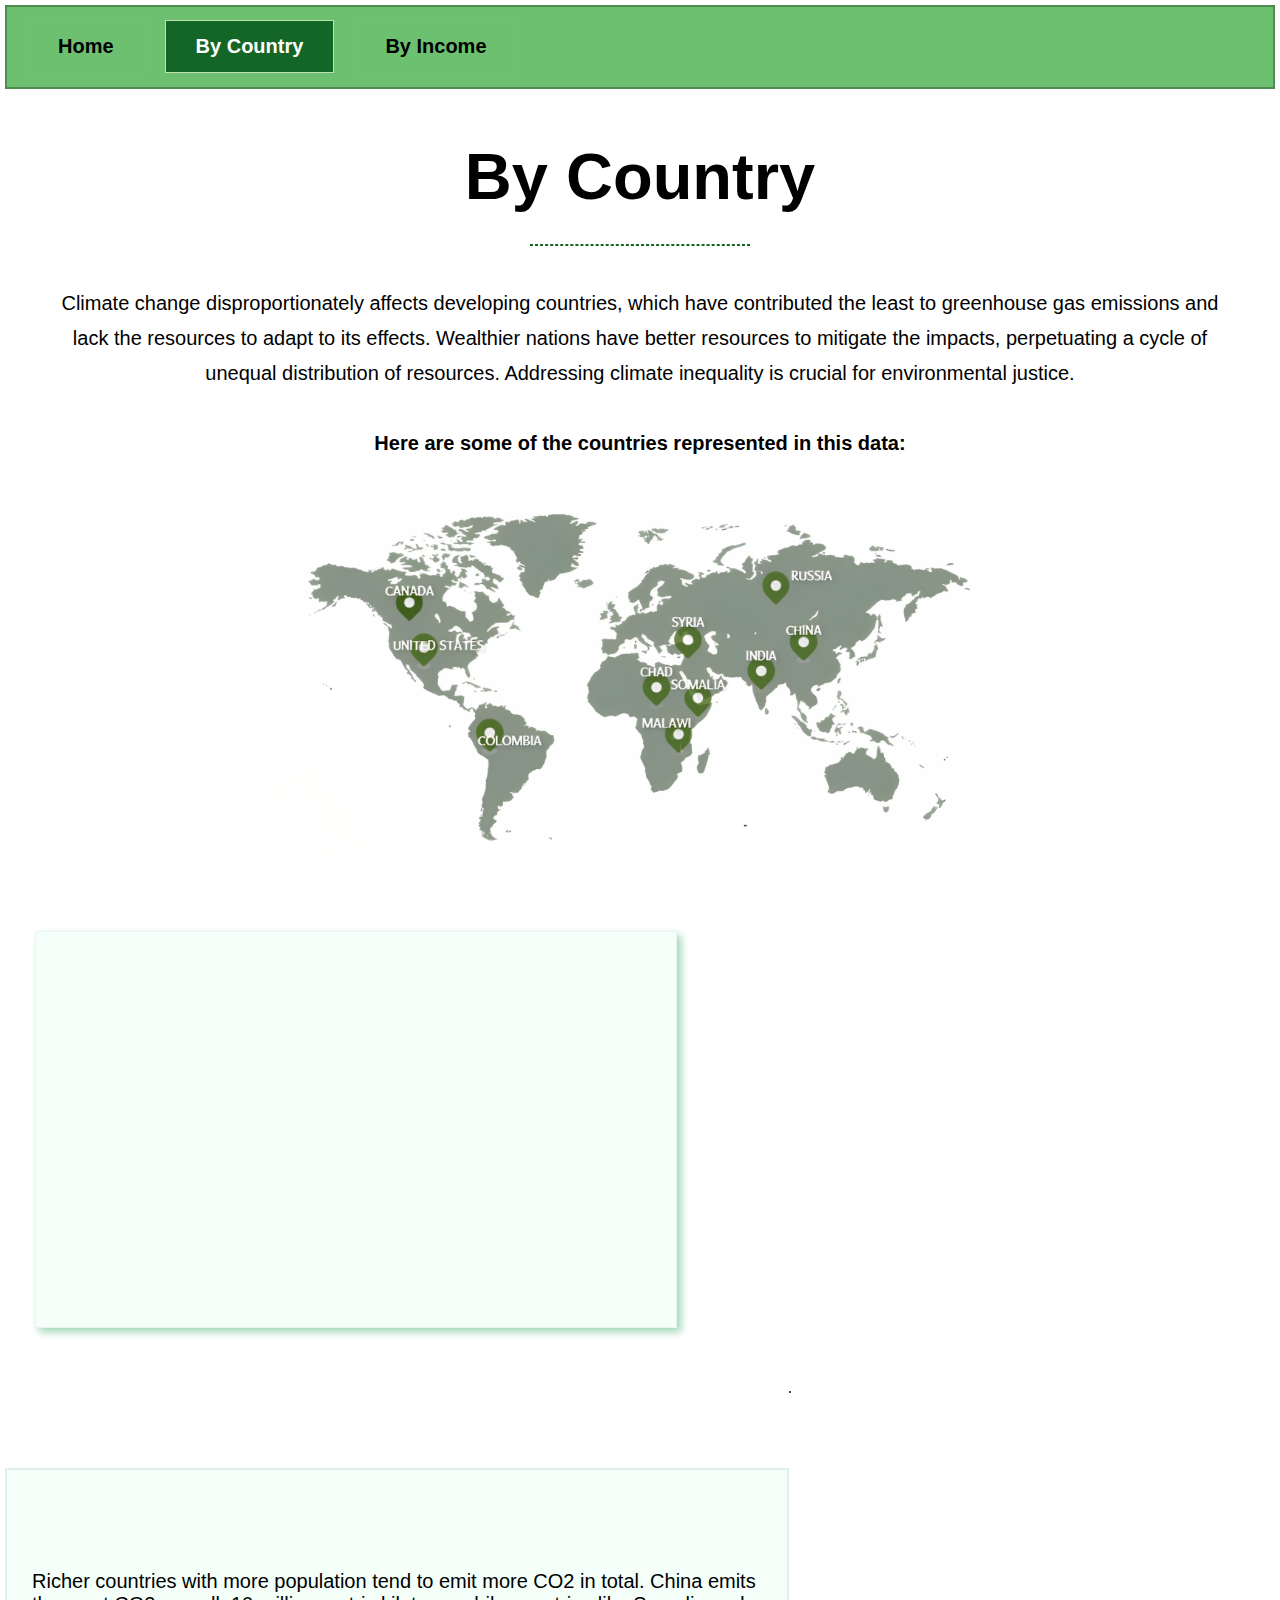
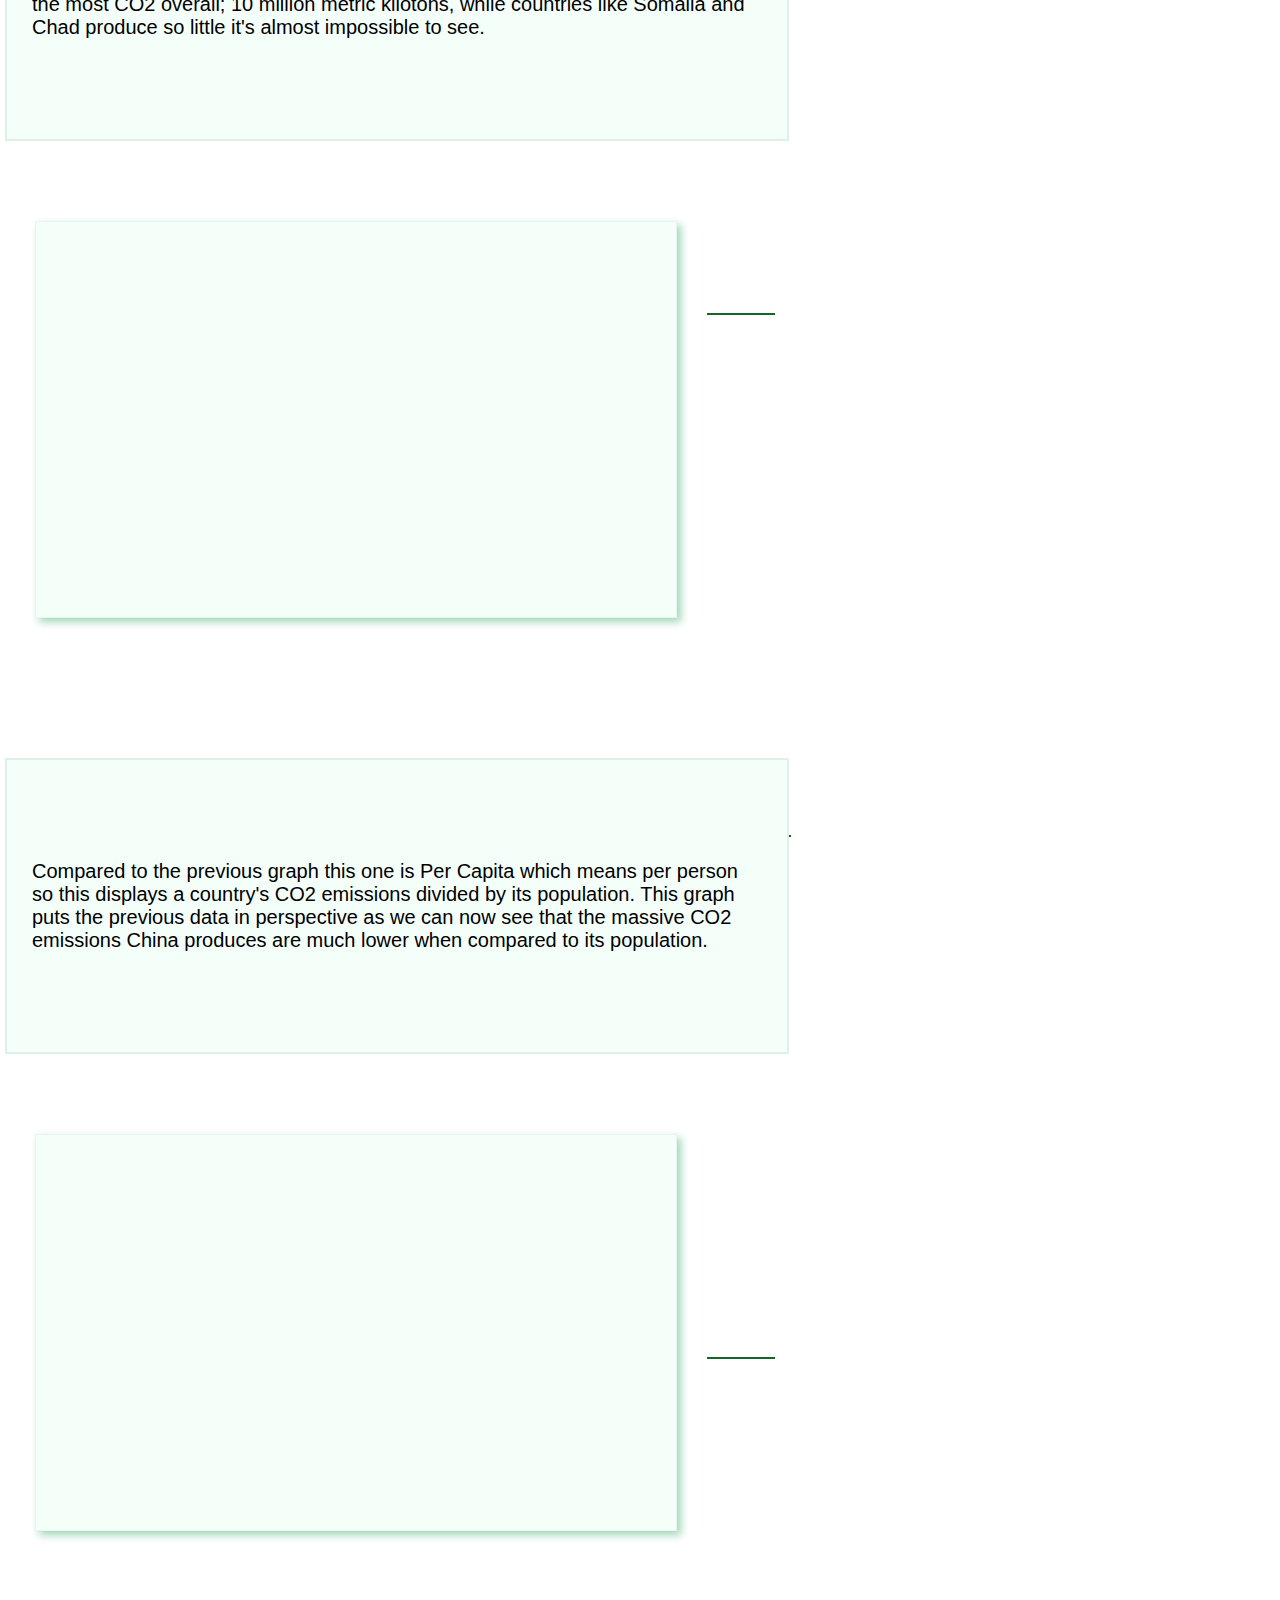
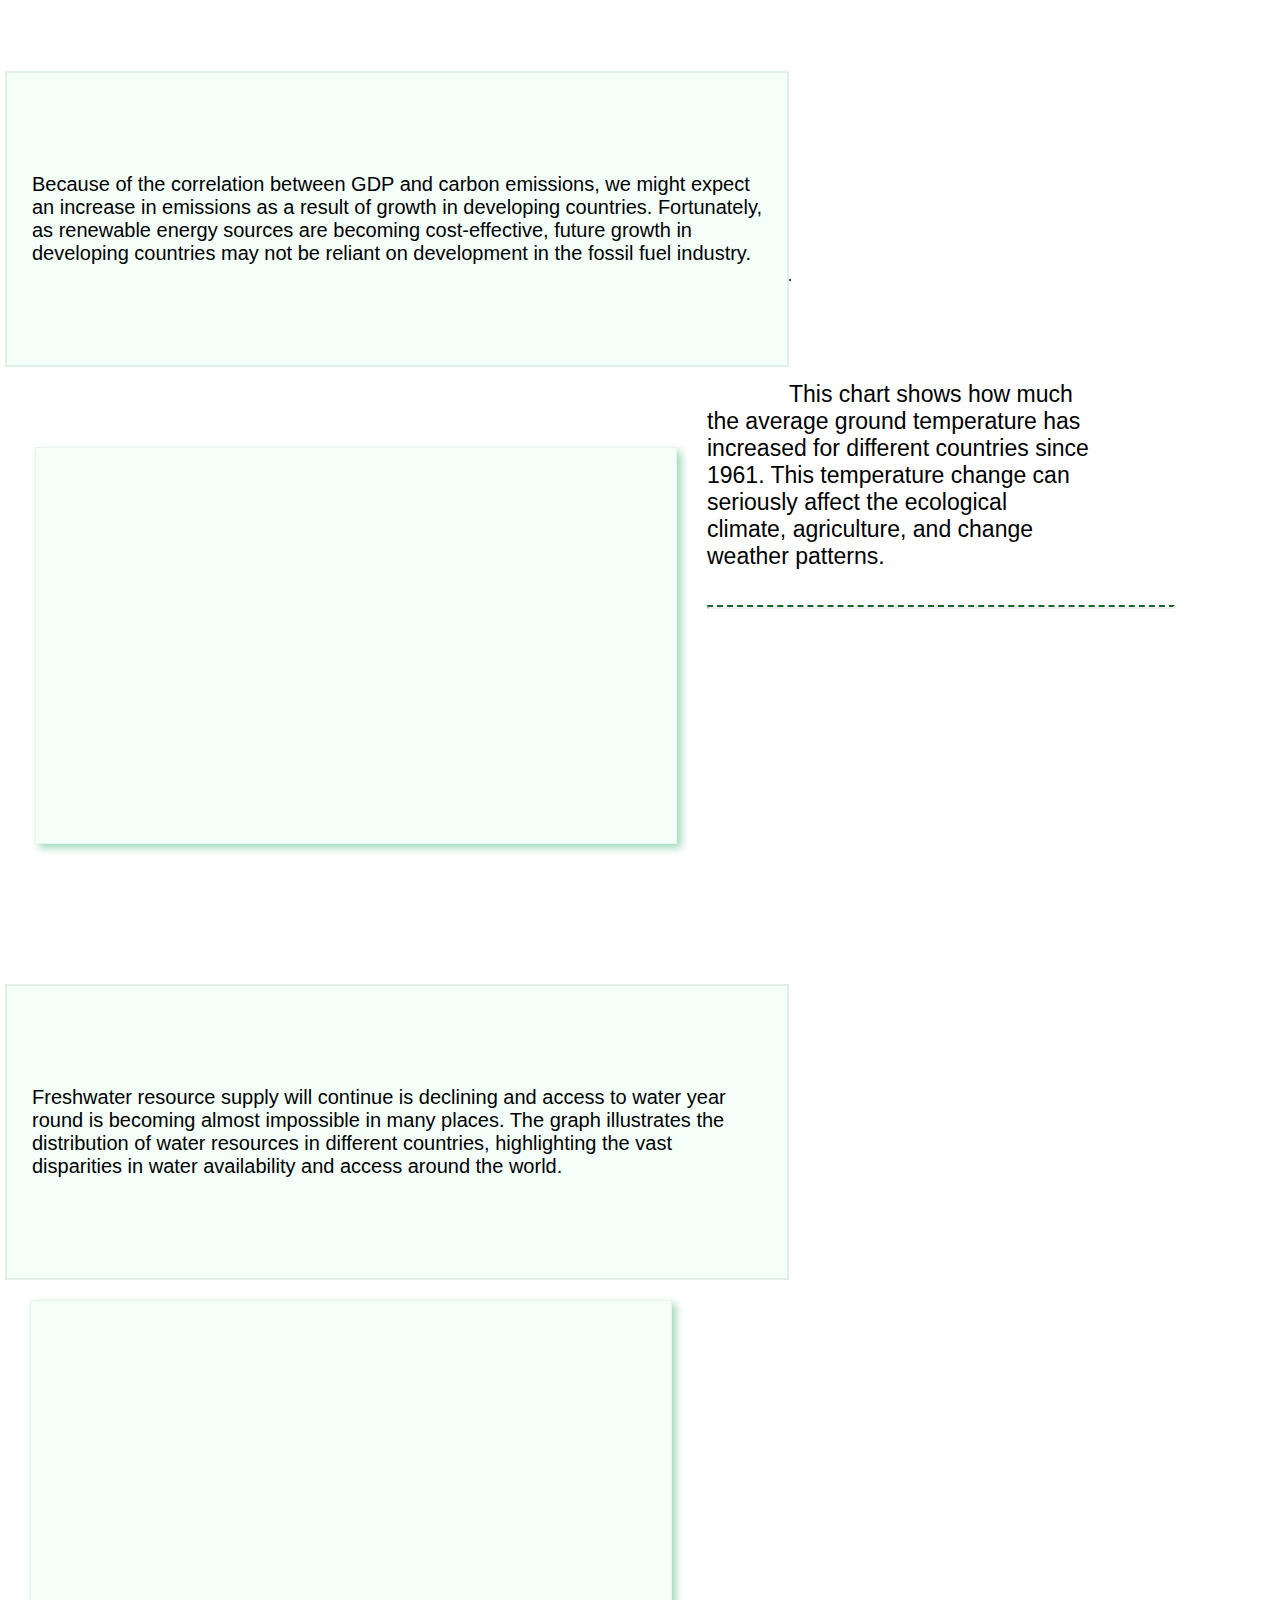
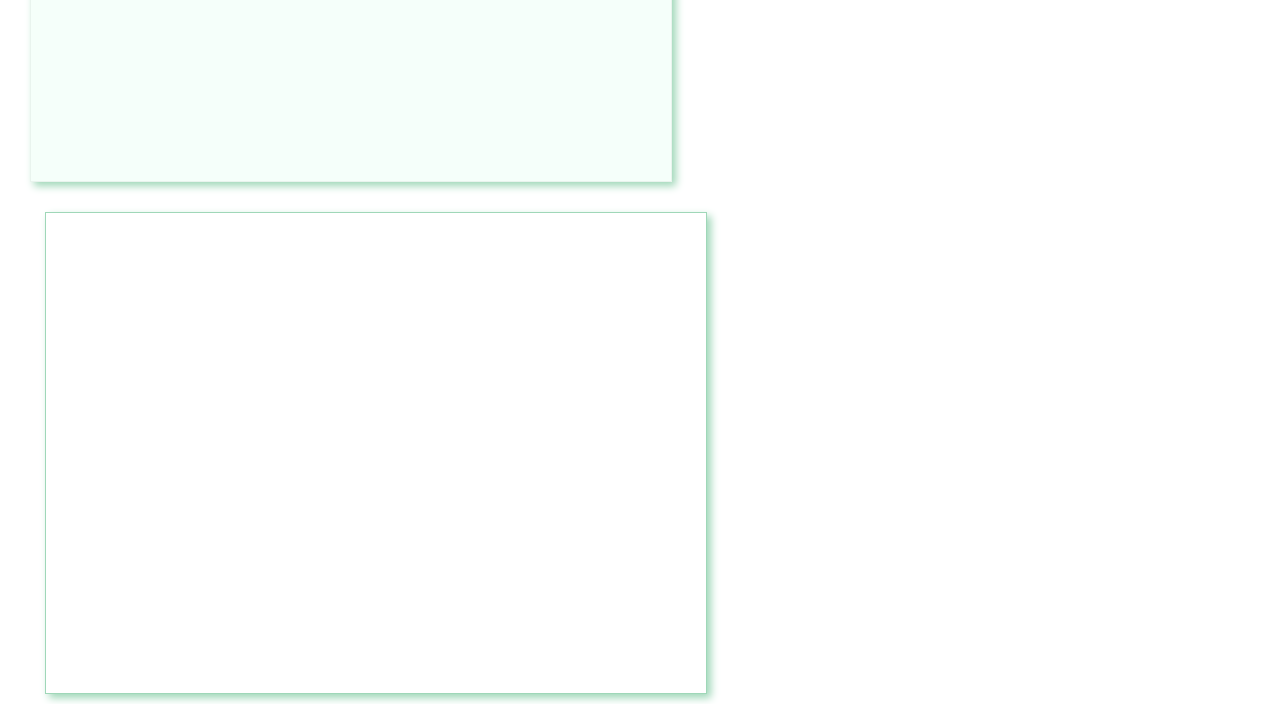
==== country.html @ 3951b42d "map" ====
<!DOCTYPE html>
<html>
    <head>
        <title> Climate Inequality</title>
        <link rel="stylesheet" href="style.css">
    </head>
    <body>
        <nav>
            <ul>
                <li><a href="index.html">Home</a></li>
                <li><a class="current-nav">By Country</a></li>
                <li><a href="income.html">By Income</a></li>
            </ul>
        </nav>

        <h1 id="title"> By Country</h1>
        <hr id="title-line">

        <p class="intro-text">
            Climate change disproportionately affects developing countries, which have contributed the least to greenhouse gas emissions 
            
            and lack the resources to adapt to its effects. Wealthier nations have better resources to mitigate the impacts, 
            
            perpetuating a cycle of unequal distribution of resources. Addressing climate inequality is crucial for environmental justice.
            <br>
            <br>
            <b>Here are some of the countries represented in this data:</b>
        </p>

        <img id="map" src="country-map.png"></img>

        <div class="graph-words">
            <iframe seamless frameborder="0" scrolling="no" src="https://docs.google.com/spreadsheets/d/e/2PACX-1vQ5sWMlYc4z5TtpO9UG3AeZunY6ubfRWZWwLAURVPT9xARPXAKm1lIxCyBYj7jA4W2BwvqKgEbxz9Du/pubchart?oid=1726468569&amp;format=interactive"></iframe>
            <p class="graph-text">
                Richer countries with more population tend to emit more CO2 in total. 
                China emits the most CO2 overall; 10 million metric kilotons, while countries like Somalia and Chad produce so little it's almost impossible to see.
            </p>
        </div>

        <hr class="main-line">

        <div class="graph-words">
            <iframe seamless frameborder="0" scrolling="no" src="https://docs.google.com/spreadsheets/d/e/2PACX-1vQ5sWMlYc4z5TtpO9UG3AeZunY6ubfRWZWwLAURVPT9xARPXAKm1lIxCyBYj7jA4W2BwvqKgEbxz9Du/pubchart?oid=1313825783&amp;format=interactive"></iframe>
            <p class="graph-text">
                Compared to the previous graph this one is Per Capita which means per person so this displays a country's CO2 emissions divided by its population.
                This graph puts the previous data in perspective as we can now see that the massive CO2 emissions China produces are much lower when compared to its population.
            </p>
        </div>

        <hr class="main-line">

        <div class="graph-words">
            <iframe seamless frameborder="0" scrolling="no" src="https://docs.google.com/spreadsheets/d/e/2PACX-1vQ5sWMlYc4z5TtpO9UG3AeZunY6ubfRWZWwLAURVPT9xARPXAKm1lIxCyBYj7jA4W2BwvqKgEbxz9Du/pubchart?oid=1037703236&amp;format=interactive"></iframe>            
            <p class="graph-text">
                Because of the correlation between GDP and carbon emissions, we might expect an increase in emissions as a result of growth in developing countries. 
                Fortunately, as renewable energy sources are becoming cost-effective, future growth in developing countries may not be reliant on development in the fossil fuel industry.
            </p>
        </div>

        <hr class="main-line">
        
        <div class="graph-words">
            <iframe seamless frameborder="0" scrolling="no" src="https://docs.google.com/spreadsheets/d/e/2PACX-1vQ5sWMlYc4z5TtpO9UG3AeZunY6ubfRWZWwLAURVPT9xARPXAKm1lIxCyBYj7jA4W2BwvqKgEbxz9Du/pubchart?oid=624469748&amp;format=interactive"></iframe>            
            <p class="graph-text">
                Freshwater resource supply will continue is declining and access to water year round is becoming almost impossible in many places. 
                The graph illustrates the distribution of water resources in different countries, highlighting the vast disparities in water availability and access around the world.
            </p>
        </div>

        <hr class="main-line">
        
        <div class="graphs-tc">
            <iframe id="tc-bar" seamless frameborder="0" scrolling="no" src="https://docs.google.com/spreadsheets/d/e/2PACX-1vQ5sWMlYc4z5TtpO9UG3AeZunY6ubfRWZWwLAURVPT9xARPXAKm1lIxCyBYj7jA4W2BwvqKgEbxz9Du/pubchart?oid=26136606&amp;format=interactive"></iframe>            
            <iframe id="tc-world" src="C:\Users\leobw\Code\climate-inequality-website\temperature changes.png"></iframe> 
        </div>   

        <hr class="main-line">

        <div class="graph-text-tc">
            <p>
                This chart shows how much the average ground temperature has increased for different countries since 1961. 
                This temperature change can seriously affect the ecological climate, agriculture, and change weather patterns.
            </p>
        </div>

        <hr class="tc-line">
    </body>
</html>
---- style.css ----
body {
    font-family: 'Segoe UI', Tahoma, Geneva, Verdana, sans-serif;
    margin: 5px;
    padding: 0%;
}

/*navigation*/

nav {
    background-color: #6cc070;
    height: 80px;
    border-style: solid;
    border-color: #508b50;
    border-width: 2px;
}

nav ul {
    list-style-type: none;
    margin: 0%;
    padding: 0%;
}

nav li {
    float: left;
    font-size: 20px;
    font-weight: bold;
}
  
nav li a {
    margin: 13px 0px 12px 20px;
    display: block;
    color: rgb(0, 0, 0);
    text-align: center;
    padding: 14px 30px;
    text-decoration: none;
    border-style: solid;
    border-color: #6fc26f;
    border-width: 1px;
}
  
nav li a:hover {
    background-color: #146626;
    color: white;
    border-style: solid;
    border-color: #bfe0af;
    border-width: 1px;
}

.current-nav {
    background-color: #146626;
    color: white;
    border-style: solid;
    border-color: #bfe0af;
    border-width: 1px;
}

/*country and income*/

#title {
    text-align: center;
    margin-top: 50px;
    margin-bottom: 0px;
    font-size: 65px;
}

#title-line {
    color: #146626;
    border-style: dashed;
    margin: 30px 525px 20px 525px;
}

/*intro*/
.intro-text {
    text-align: center;
    font-size: 20px;
    margin: 40px 40px 0px 40px;
    line-height: 35px;
}

#map {
    max-width: 750px;
    margin: auto;
    display: block;
}

/*graphs*/

.graph-words iframe {
    width: 600px;
    height: 375px;
    float: left;
    margin: 60px 30px;
    padding: 10px 20px;
    background-color:mintcream;
    box-shadow: 4px 4px 8px#9fd7b8;
    border-style: solid;
    border-color: #e9f4ee;
    border-width: 1px;
}

.graph-text {
    font-size: 20px;
    margin-top: 80px;
    max-width: 730px;
    max-height: 410px;
    padding: 100px 25px;
    float: left;
    background-color: mintcream;
    border-style: solid;
    border-color: #dff0e7;
    border-width: 2px;
}

.graphs-tc {
    margin-top: 80px;
}

#tc-world {
    width: 50%;
    height: 450px;
    padding-top: 30px;
    padding-left: 25px;
    margin: 0px 0px 10px 40px;
    float: left;
    box-shadow: 4px 4px 8px#9fd7b8;
    border-style: solid;
    border-color: #9fd7b8;
    border-width: 1px;
}

#tc-bar {
    width: 600px;
    height: 375px;
    float: left;
    padding: 52.5px 20px;
    margin: 0px 0px 30px 25px;
    background-color:mintcream;
    box-shadow: 4px 4px 8px#9fd7b8;
    border-style: solid;
    border-color: #e9f4ee;
    border-width: 1px;
}

.graph-text-tc {
    font-size: 23px;
    max-width: 900px;
    margin: auto;
    margin-top: 100px;
}

.tc-line {
    color: #146626;
    border-top: 3px dashed;
    border-width: 2px;
    margin: 35px 100px 7px 100px;
}

.main-line {
    color: #146626;
    border-style: solid;
    margin: 520px 500px 0px 500px;
}

/*index*/

#intro-main p {
    margin: 50px 50px 0px 50px;
    font-size: 20px;
    line-height: 30px;
    text-align: center;
}

/*intro to data*/
#data {
    margin: auto;
    margin-top: 15px;
    width: 90%;
    overflow: hidden;
    text-align: center;
}

#d-title {
    font-size: 60px;
    color: #146626;
    margin: 20px;
}

#data-text {
    display: inline-block;
    background-color: mintcream;
    padding: 25px;
    width: 50%;
    height: 20%;
    border-style: solid;
    border-color: #c1d5be;
    border-width: 2px;
    margin-left: 30px;
}

#data-button {
    display: inline-block;
    width: 40%;
    height: 20%;
}

#data-text p {
    text-align: left;
    font-size: 20px;
}

#data-button ul {
    list-style-type: none;
}

#country-button {
    text-align: center;
    padding: 20px 60px;
    font-size: 30px;
    background-color: #137a40;
    border-style: double;
    border-color: white;
    border-width: 5px;
}

#income-button {
    text-align: center;
    padding: 20px 65px;
    font-size: 30px;
    background-color: #137a40;
    border-style: double;
    border-color: white;
    border-width: 5px;
}

#data-button ul li a {
    text-decoration: none;
    color: white;
}

#data-button ul li {
    margin-top: 100px;
    margin-bottom: 130px;
    margin-right: 90px;
}

.data-line {
    color: #146626;
    border-top: 3px dashed;
    border-width: 2px;
    margin: 0px 420px 0px 420px;
}

/*climate facts*/
.climate-facts {
    text-align: center;
    background-color: mintcream;
    margin: 50px 40px 0px 40px;
    padding: 20px 0px;
}

#cf-title {
    margin-bottom: 60px;
    font-size: 40px;
    color: #146626;
}

.cf-stats {
    list-style-type: none;
    margin-left: 45px;
    padding: 0%;
    overflow: hidden;
}

.cf-stats li {
    float: left;
    display: block;
    color: rgb(25, 194, 70);
    text-align: center;
    text-decoration: none;
    padding: 10px 85px;
    width: 20%;
    font-size: 35px;
    font-weight: bold;
}

.cf-info {
    list-style-type: none;
    margin-left: 60px;
    padding: 0%;
    overflow: hidden;
}

.cf-info li {
    float: left;
    display: block;
    color: rgb(0, 0, 0);
    text-align: center;
    text-decoration: none;
    padding: 10px 82px;
    width: 20%;
}
/*solutions*/
#solutions-wrapper {
    margin: auto;
    width: 90%;
    overflow: hidden;
    margin-top: 30px;
}

#g-solutions {
    display: inline-block;
    margin-left: 10px;
    padding: 10px 40px;
    width: 40%;
    height: 20%;
    vertical-align: top;
}

#wcyd {
    display: inline-block;
    padding: 10px 40px;
    margin-left: 0px;
    width: 40%;
    height: 20%;
    vertical-align: top;
}

.s-wcyd-title {
    font-size: 50px;
    color: #146626;
    text-align: center;
}

#g-solutions ul {
    margin-left: 75px;
    list-style-type: square;
    text-align: left;
}

#wcyd ul {
    margin-left: 55px;
    list-style-type: square;
    text-align: left;
}

.vl {
    display: inline-block;
    border-left: 2px solid green;
    height: 470px;
    margin-top: 150px;
    margin-left: 30px;
  }

/*learn more*/
.learn-more {
    margin-top: 80px;
    margin-left: 80px;
}

#lm-title {
    font-size: 35px;
    color: darkslategrey;
}

.learn-more ul {
    list-style-type: circle;
    margin-left: 20px;
}

.learn-more ul li {
    padding: 5px 20px;
}

.learn-more ul li a{
    color: #146626;
    font-weight: bold;
}
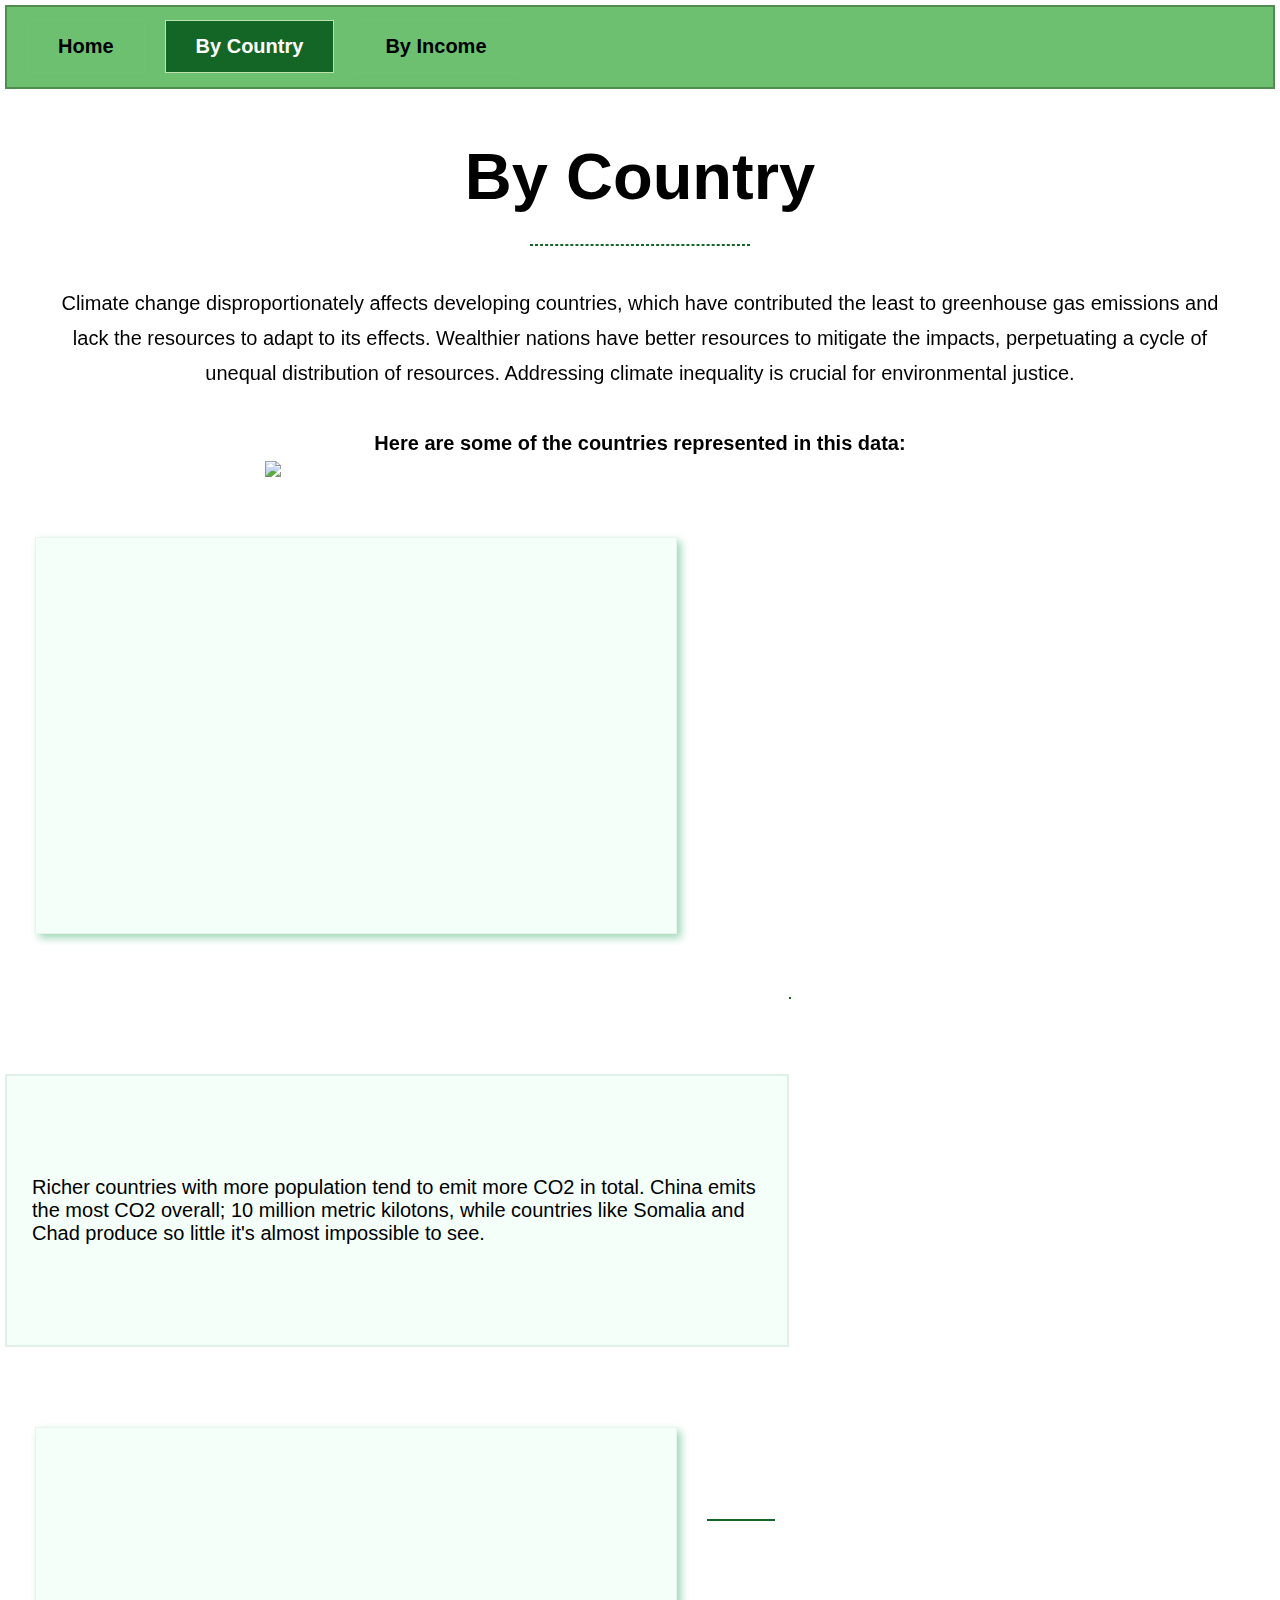
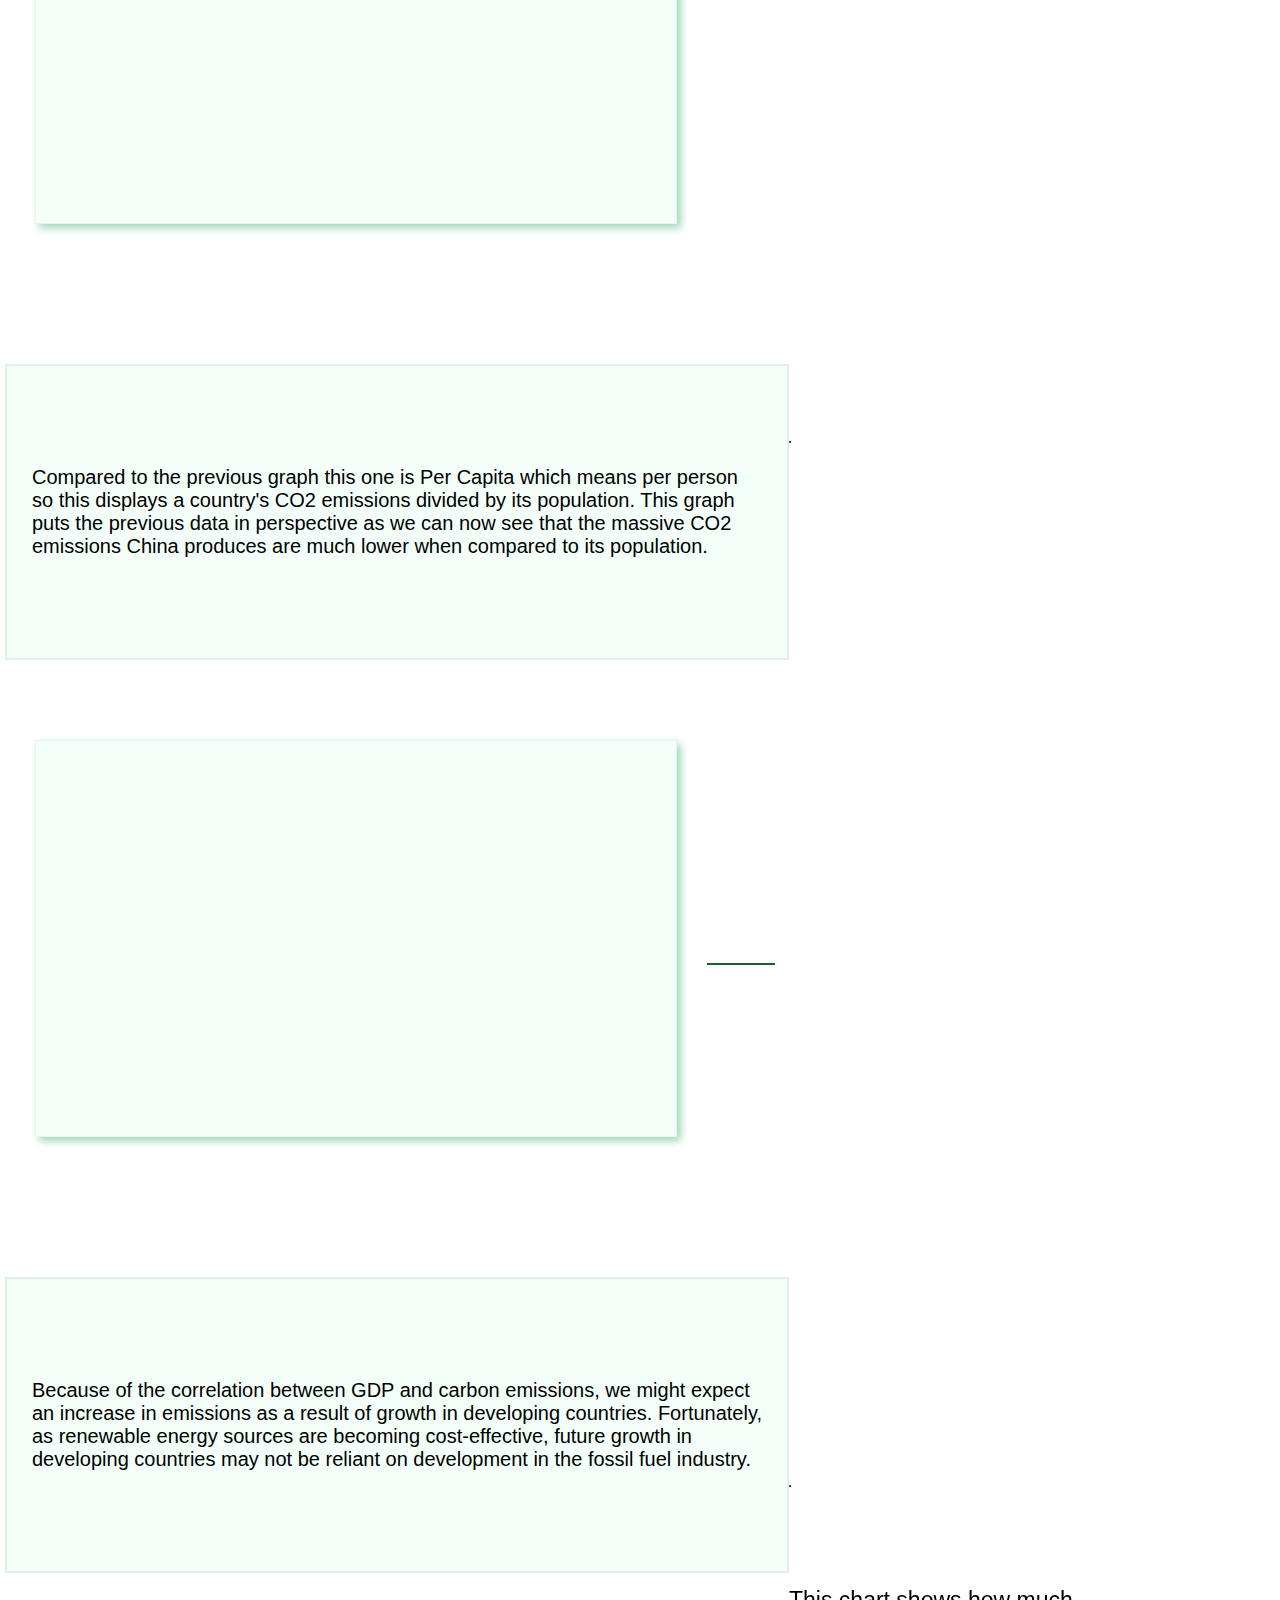
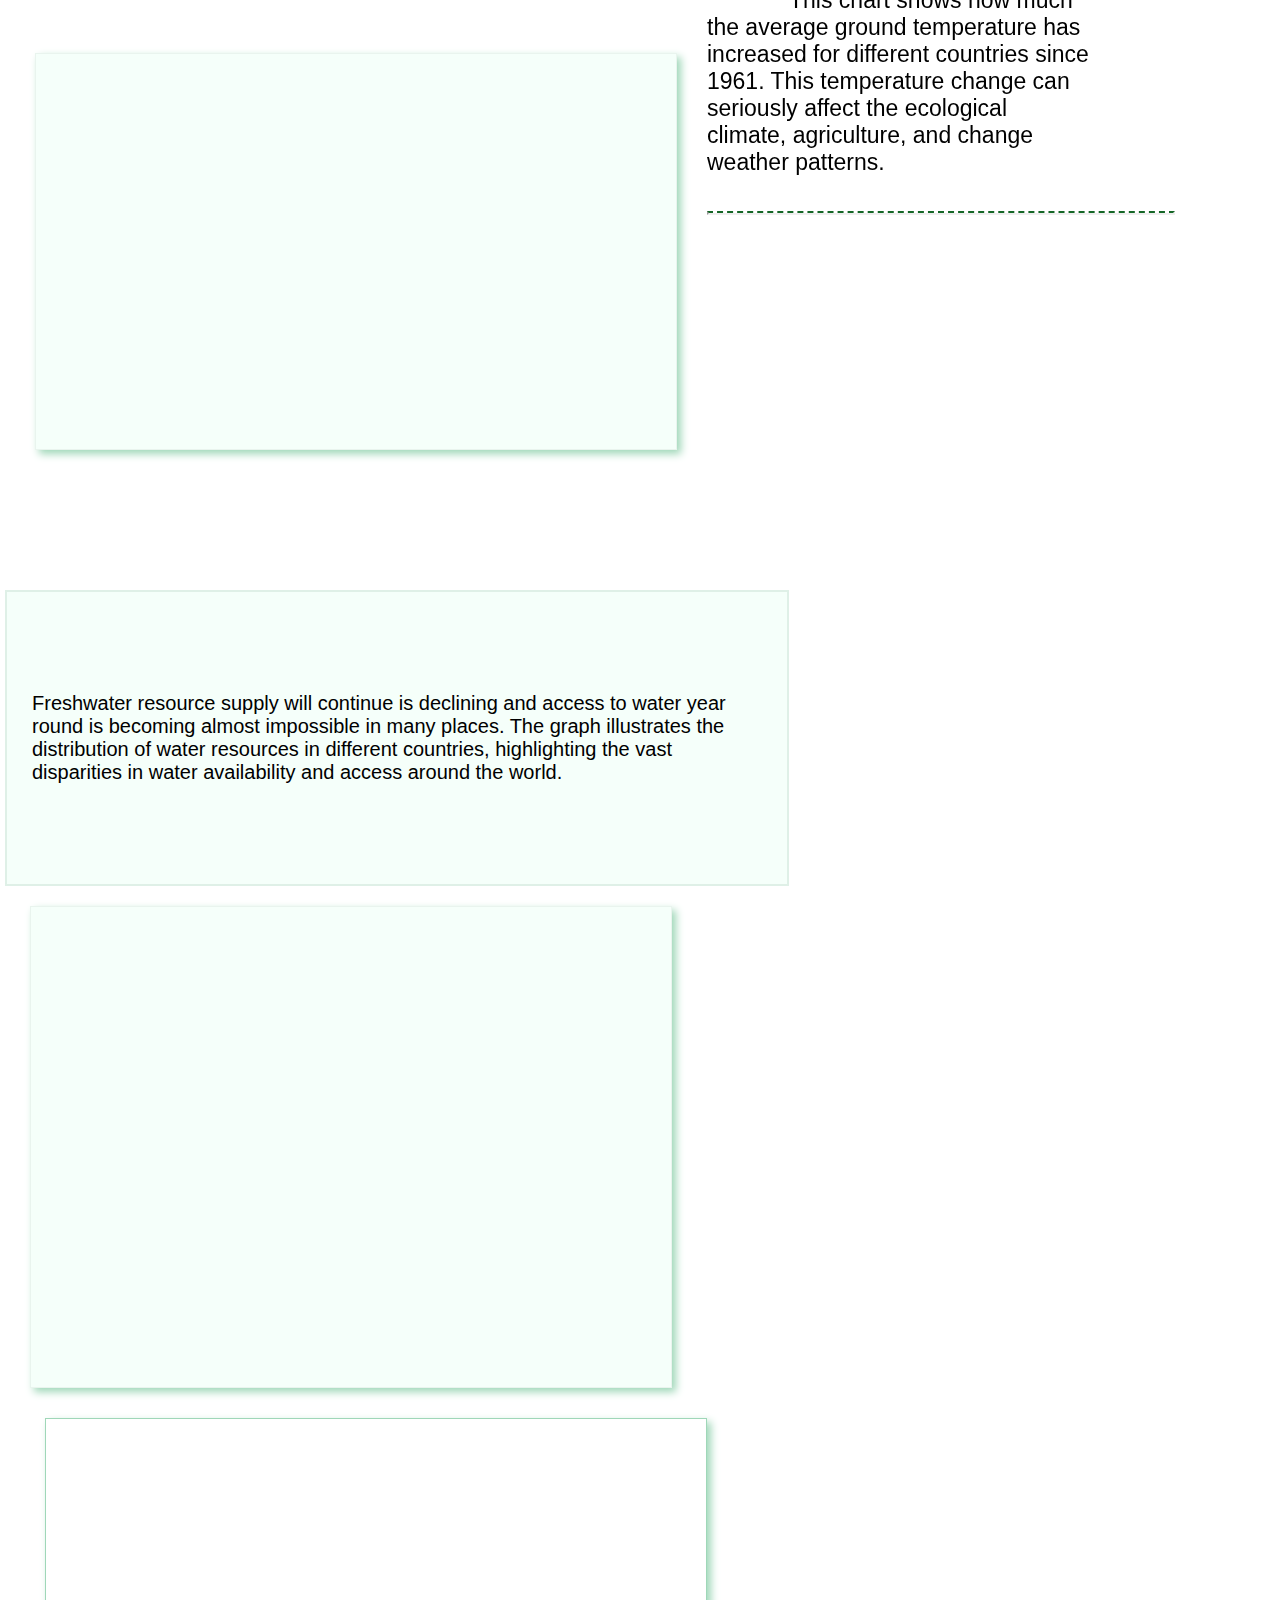
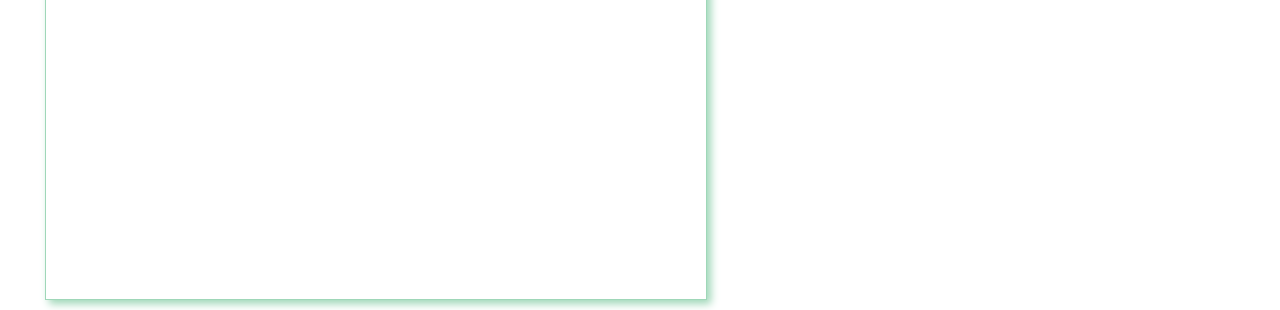
==== commit 28256202: "map link" ====
--- a/country.html
+++ b/country.html
@@ -27,7 +27,7 @@
             <b>Here are some of the countries represented in this data:</b>
         </p>
 
-        <img id="map" src="country-map.png"></img>
+        <img id="map" src="https://imgur.com/a/4VdixyM"></img>
 
         <div class="graph-words">
             <iframe seamless frameborder="0" scrolling="no" src="https://docs.google.com/spreadsheets/d/e/2PACX-1vQ5sWMlYc4z5TtpO9UG3AeZunY6ubfRWZWwLAURVPT9xARPXAKm1lIxCyBYj7jA4W2BwvqKgEbxz9Du/pubchart?oid=1726468569&amp;format=interactive"></iframe>
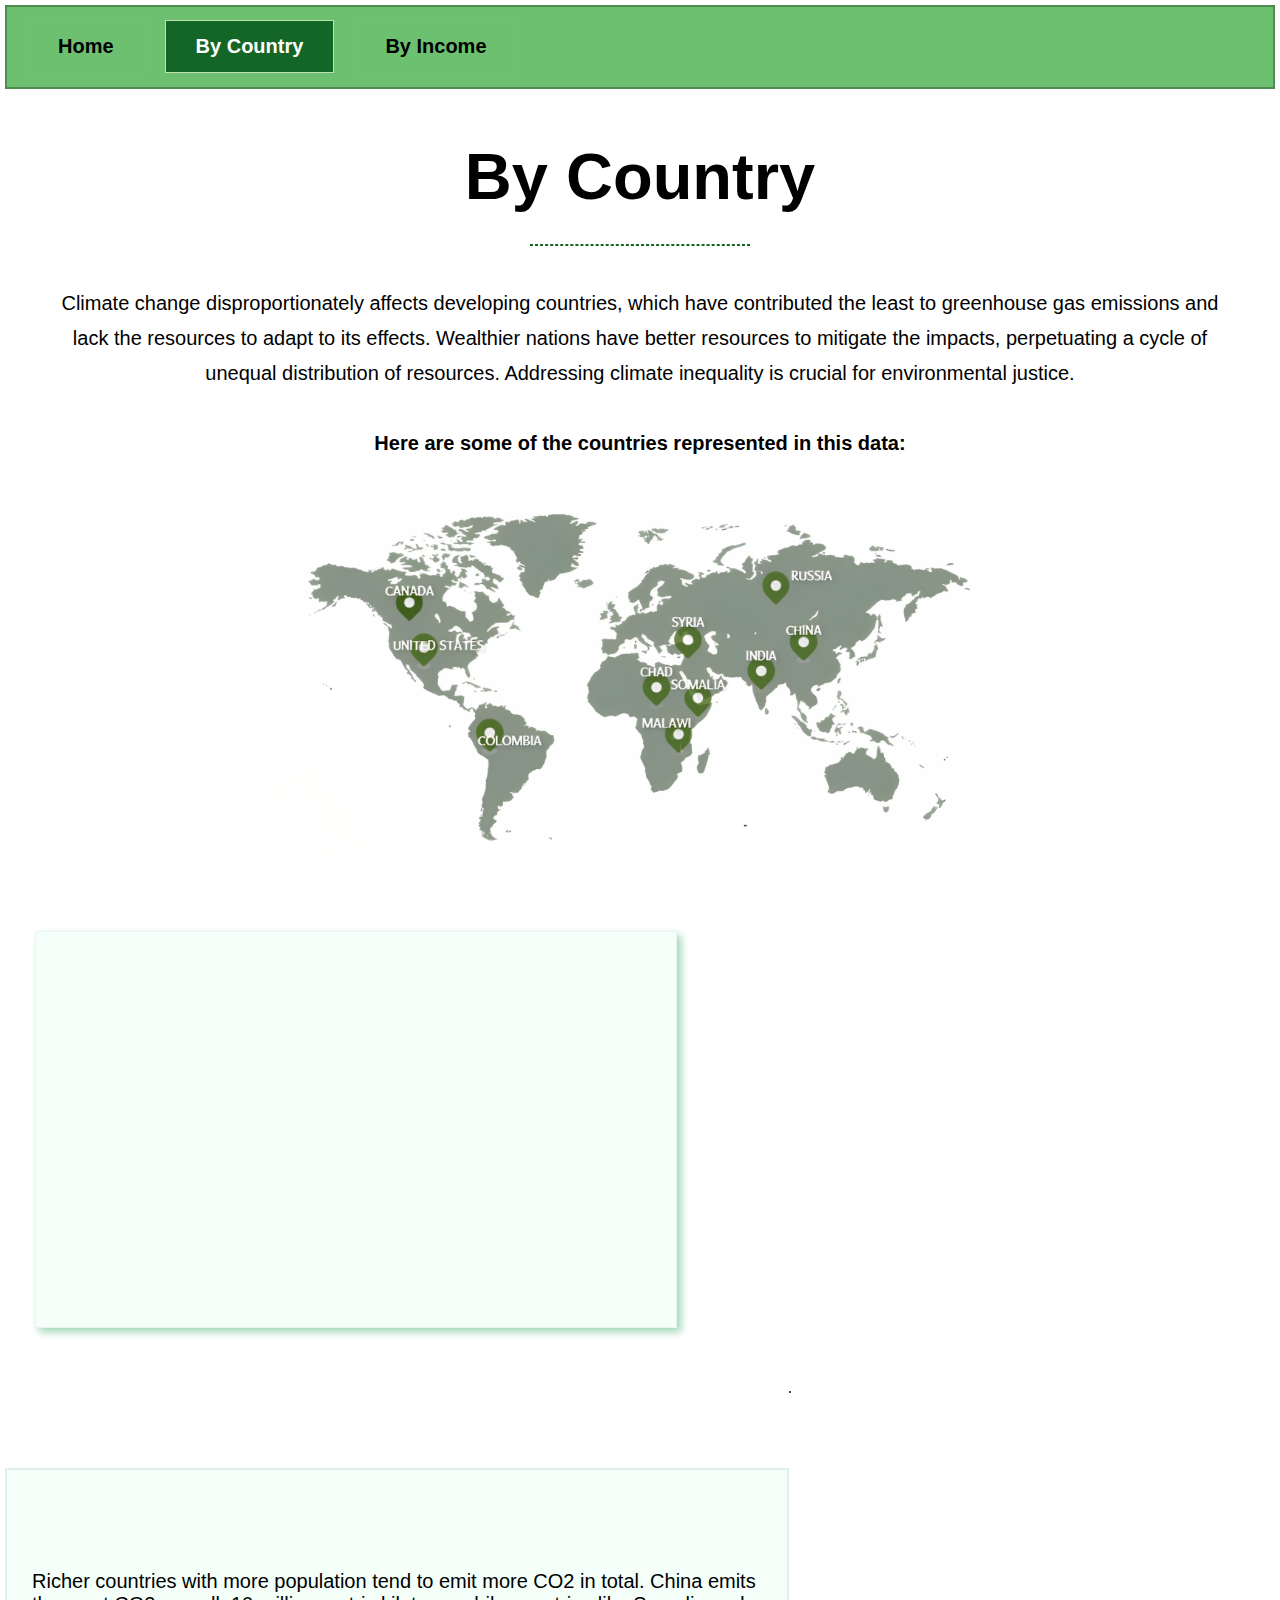
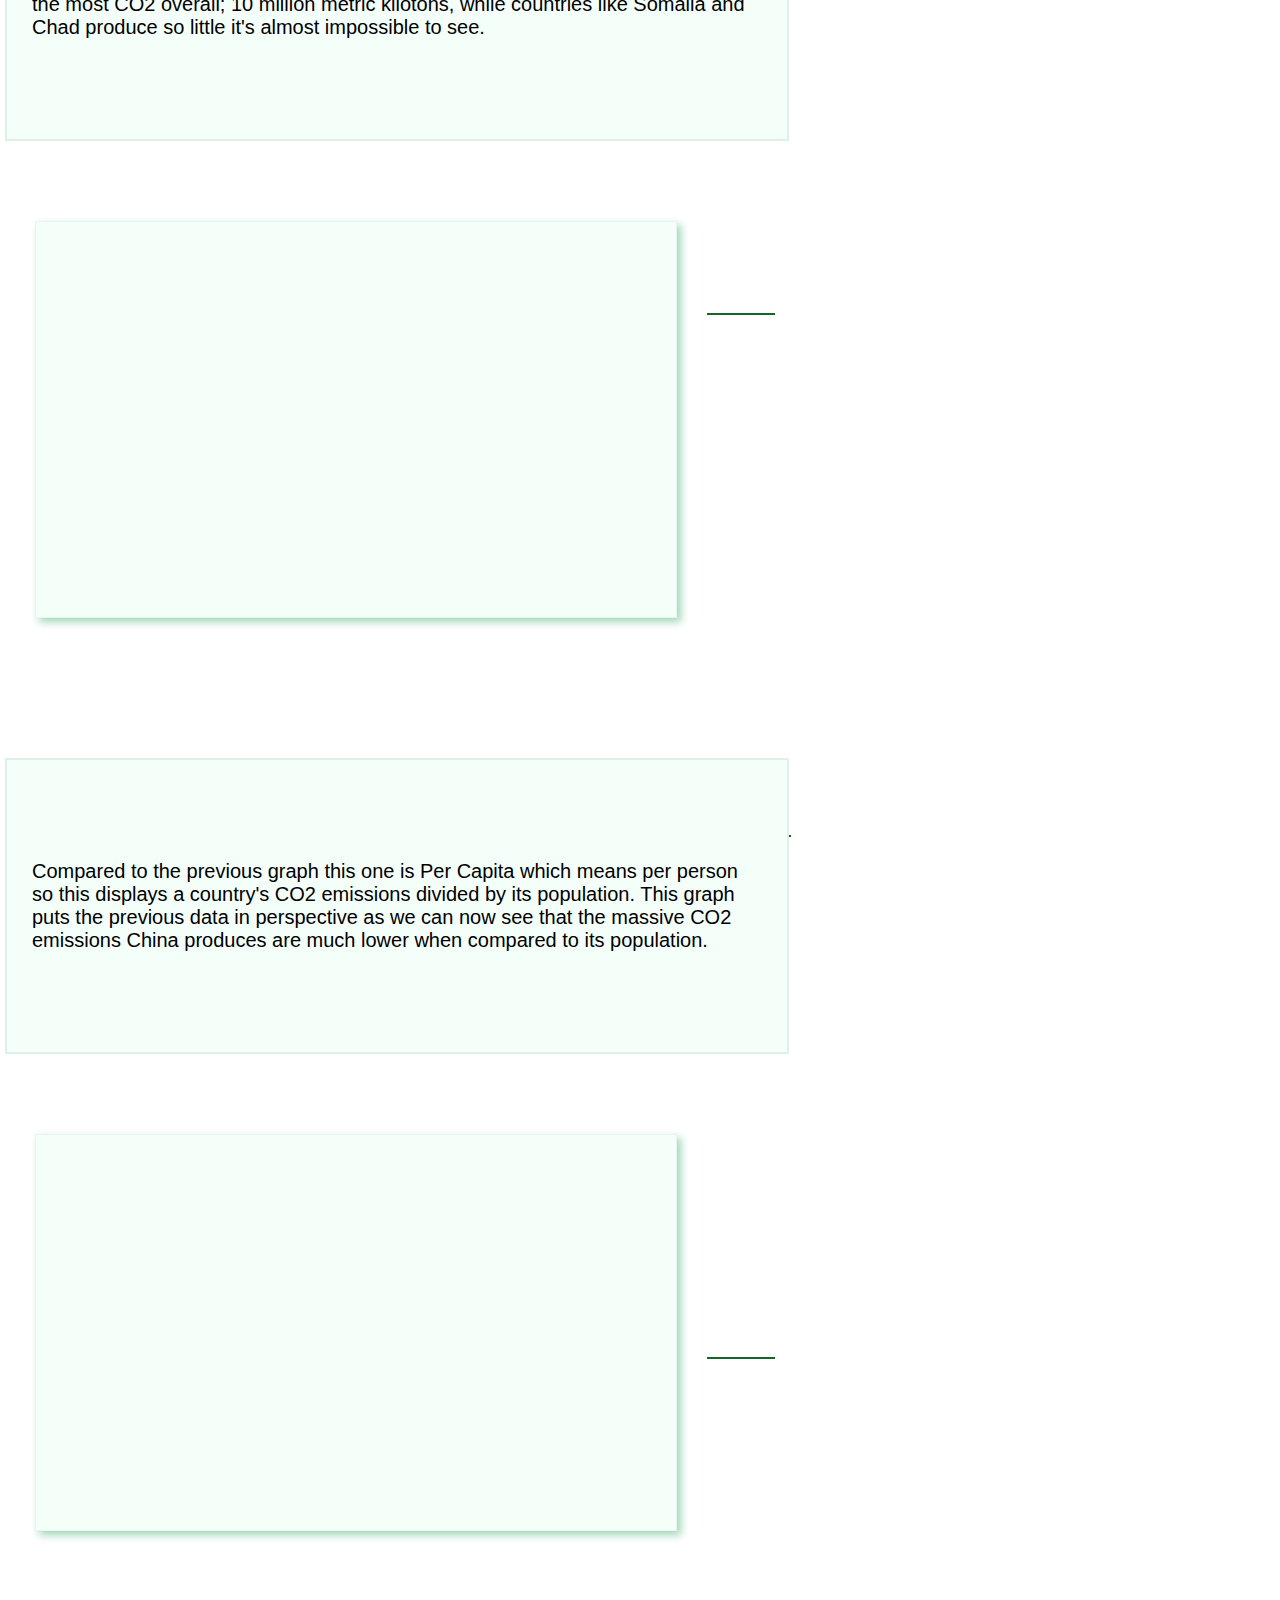
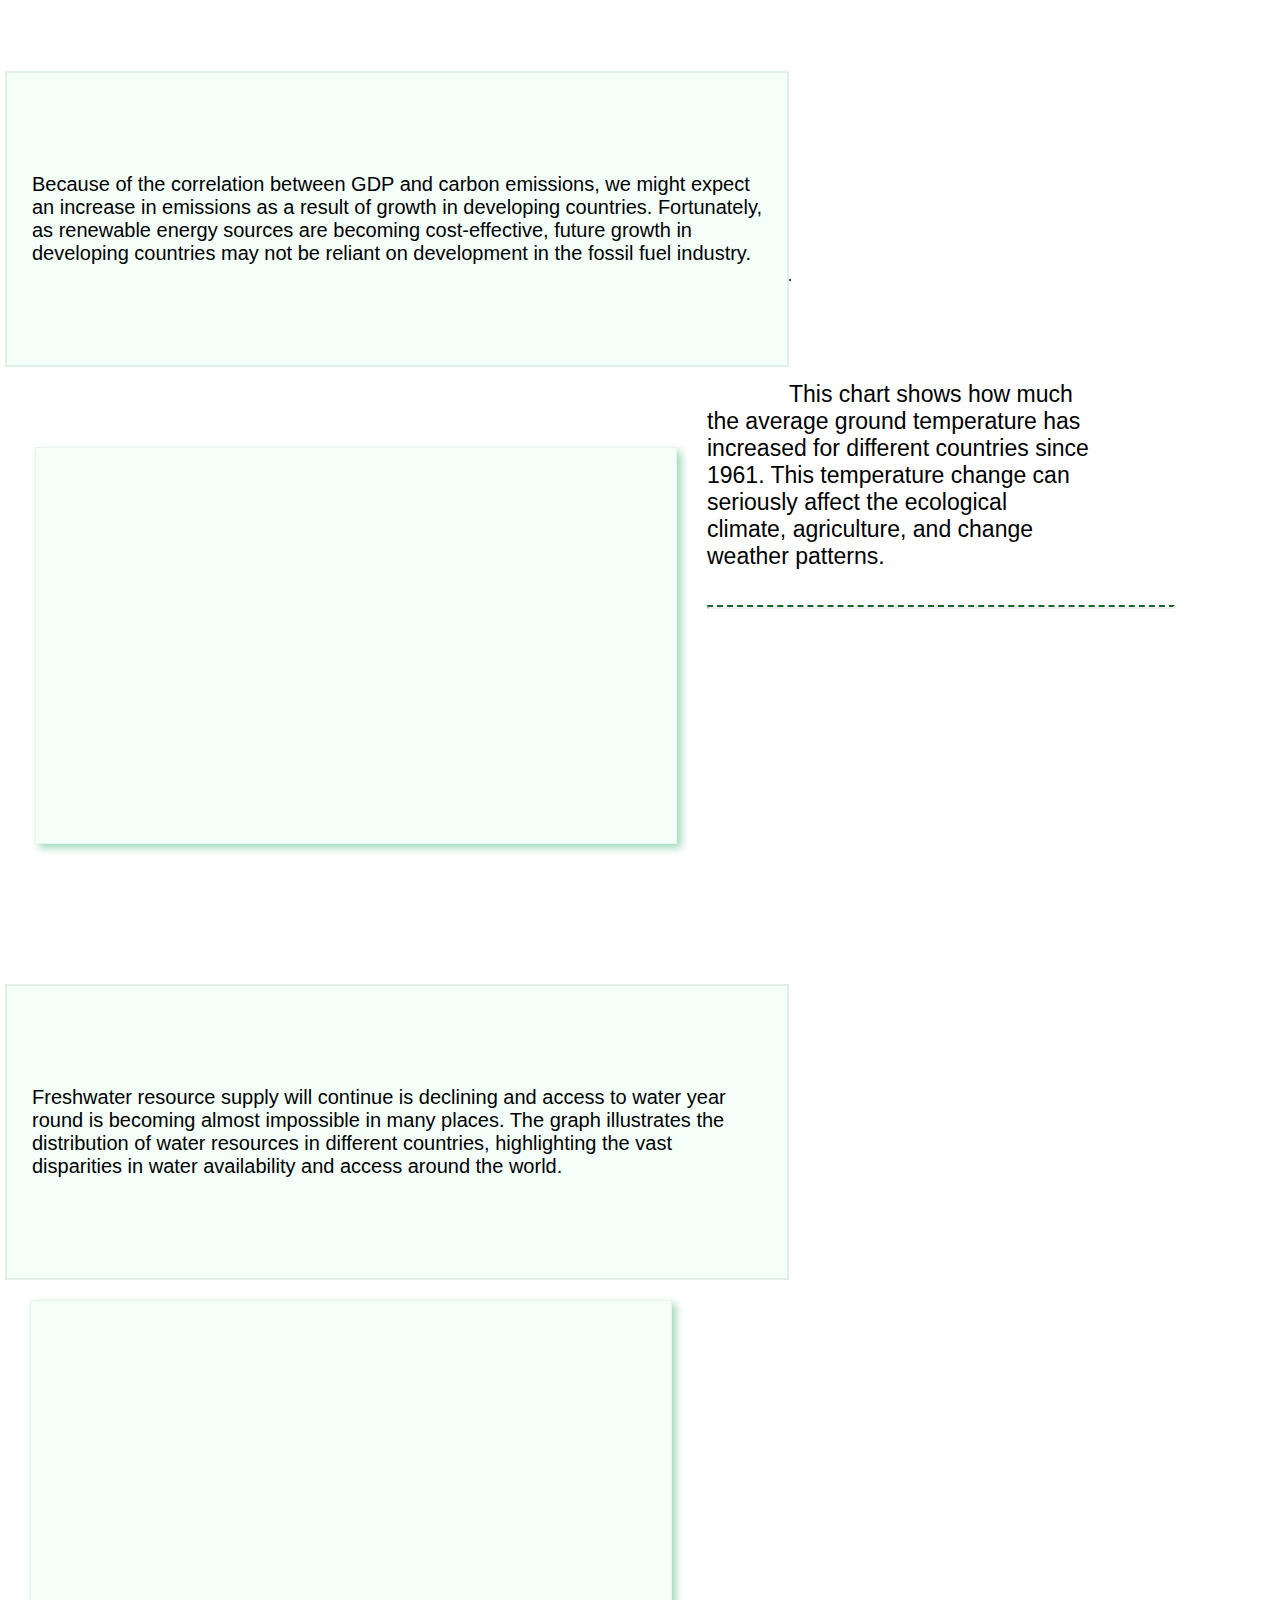
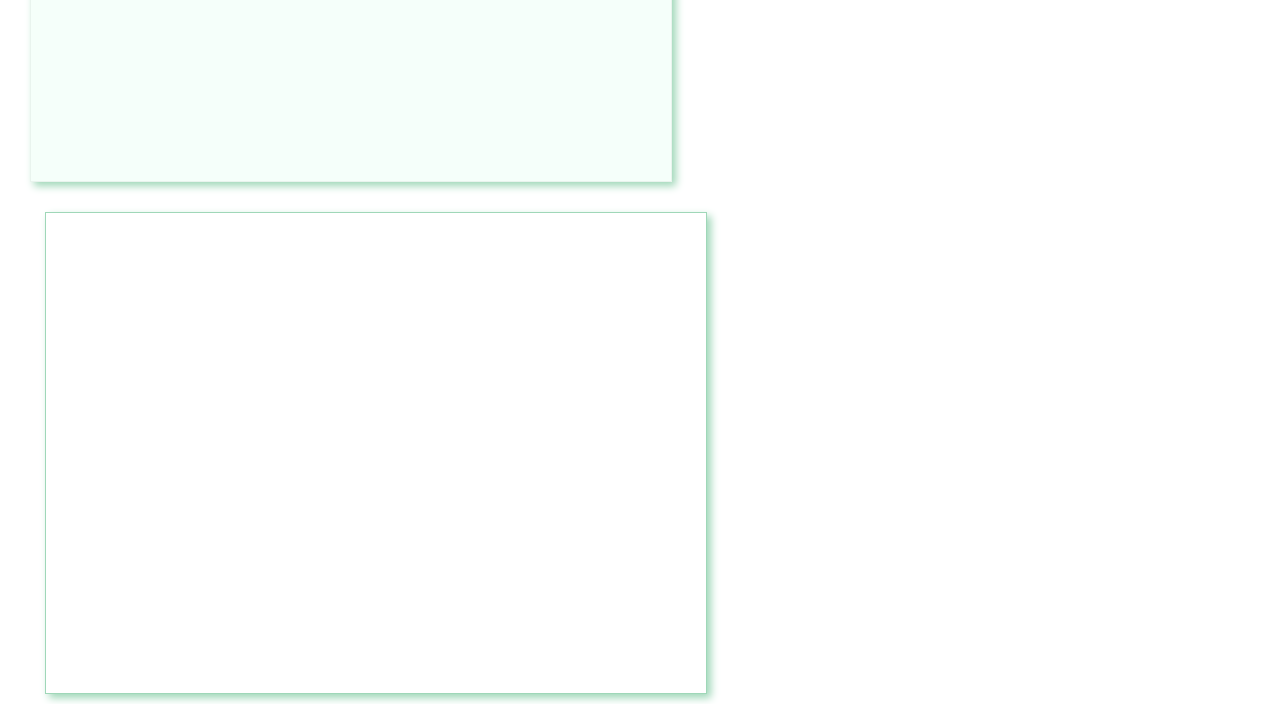
==== commit 5c4d68f6: "map" ====
--- a/country.html
+++ b/country.html
@@ -27,7 +27,7 @@
             <b>Here are some of the countries represented in this data:</b>
         </p>
 
-        <img id="map" src="https://imgur.com/a/4VdixyM"></img>
+        <img id="map" src="country-map.png"></img>
 
         <div class="graph-words">
             <iframe seamless frameborder="0" scrolling="no" src="https://docs.google.com/spreadsheets/d/e/2PACX-1vQ5sWMlYc4z5TtpO9UG3AeZunY6ubfRWZWwLAURVPT9xARPXAKm1lIxCyBYj7jA4W2BwvqKgEbxz9Du/pubchart?oid=1726468569&amp;format=interactive"></iframe>
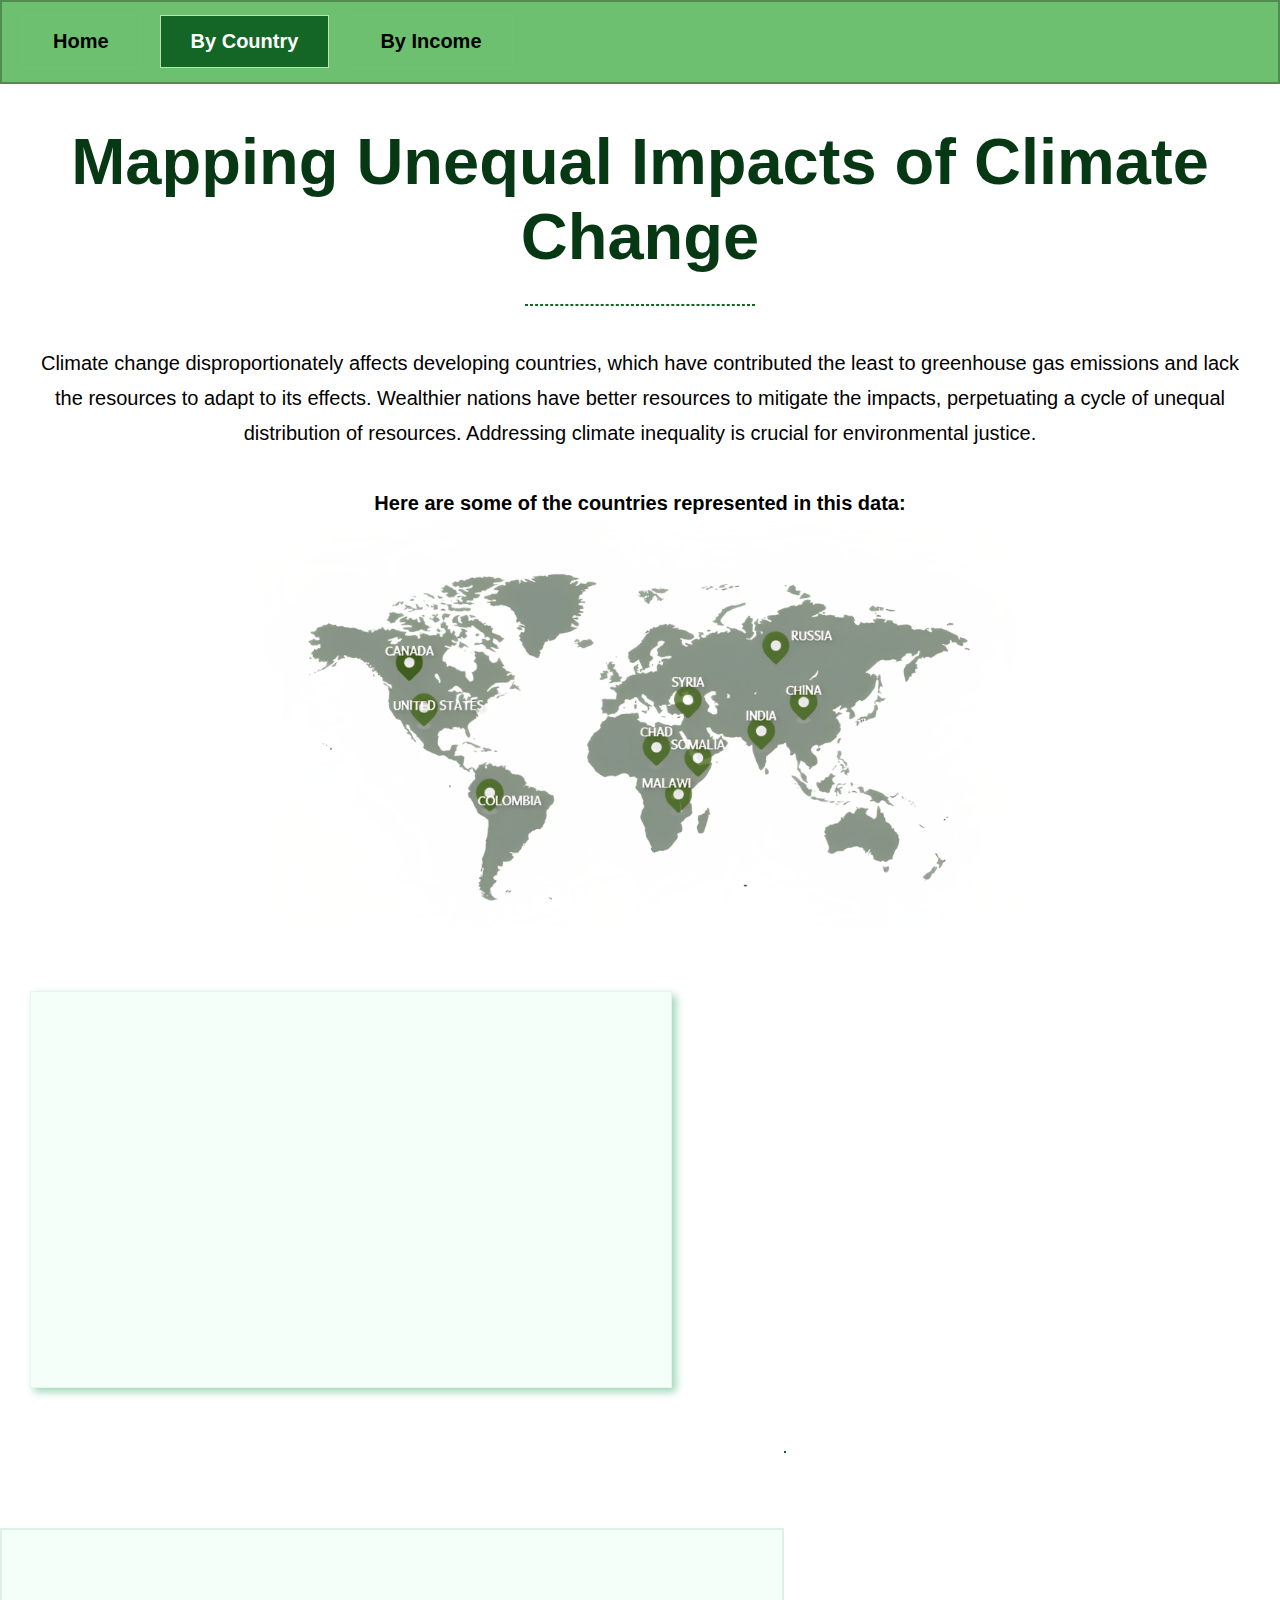
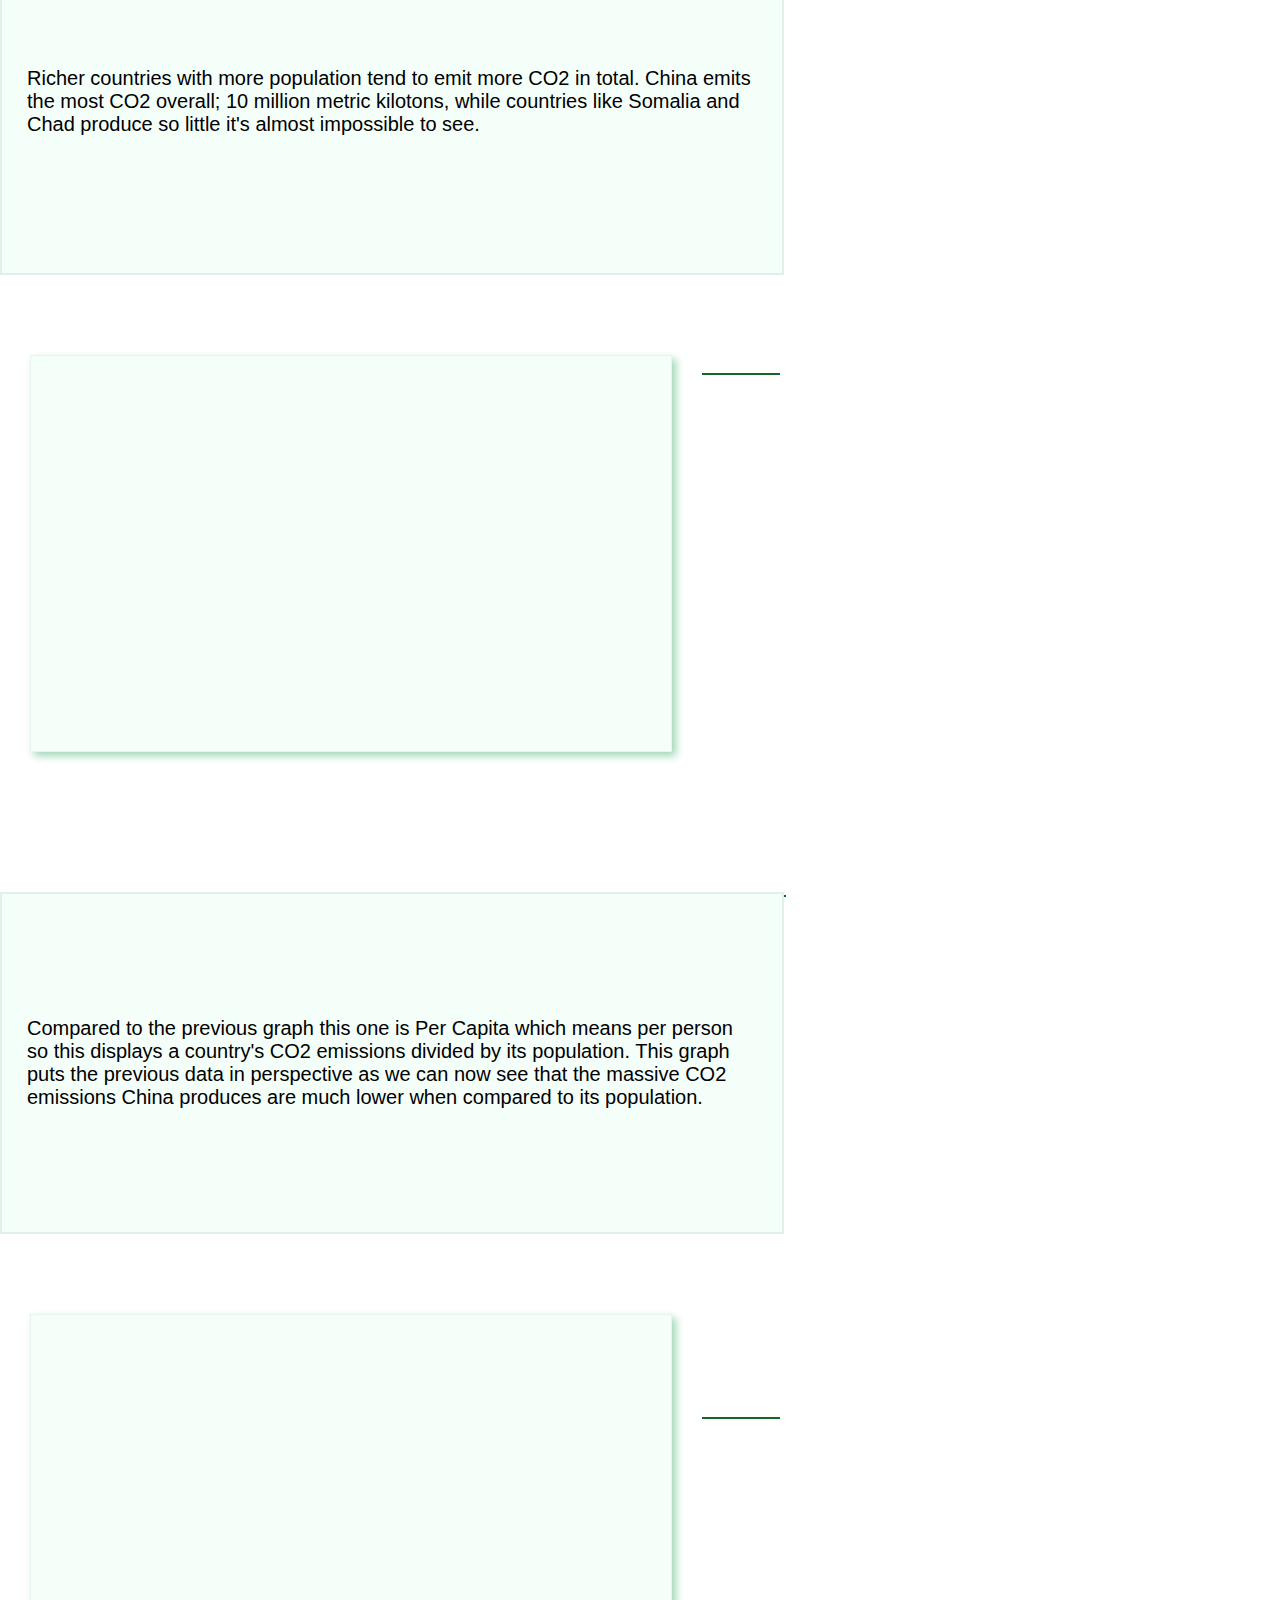
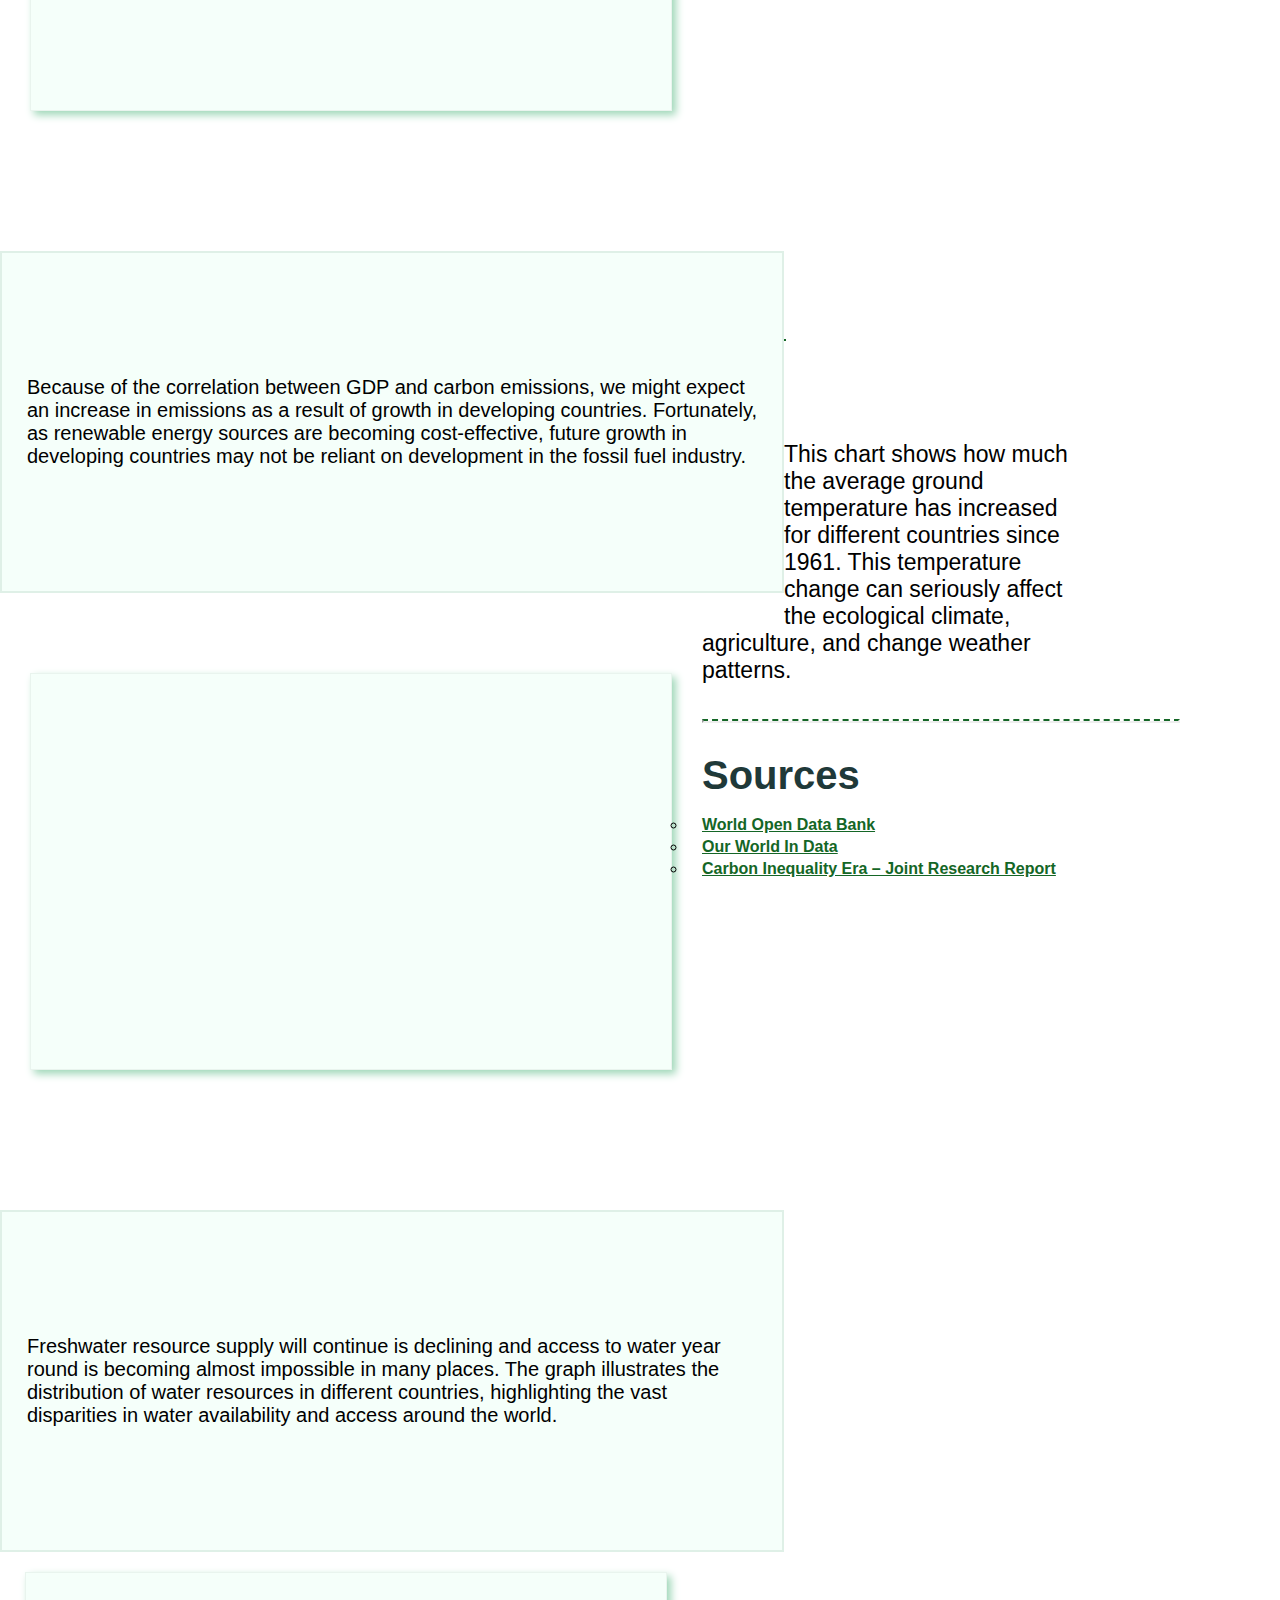
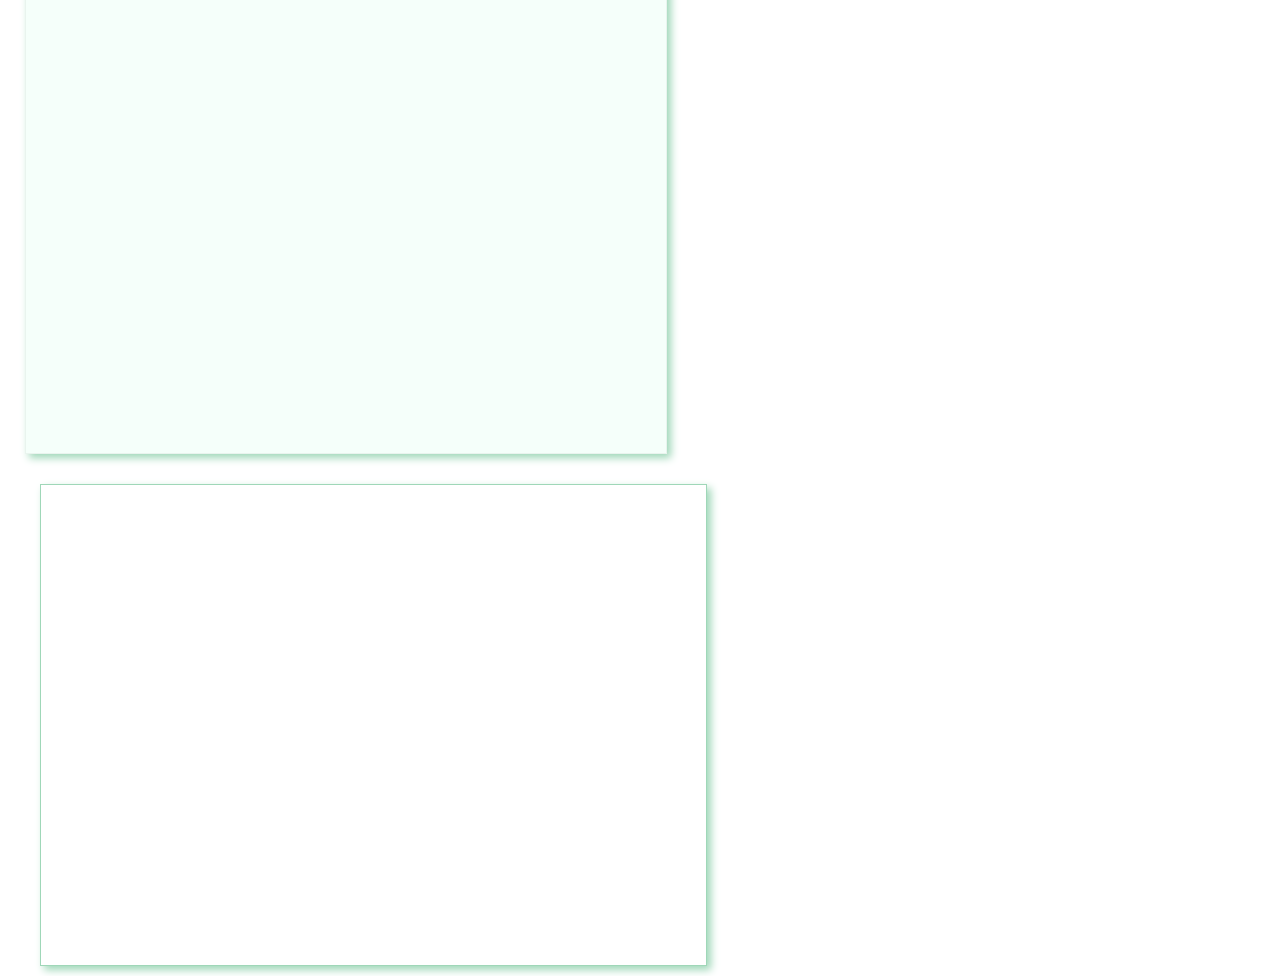
==== commit d846a0ba: "done !! (i think)" ====
--- a/country.html
+++ b/country.html
@@ -13,7 +13,7 @@
             </ul>
         </nav>
 
-        <h1 id="title"> By Country</h1>
+        <h1 id="title">Mapping Unequal Impacts of Climate Change</h1>
         <hr id="title-line">
 
         <p class="intro-text">
@@ -27,11 +27,11 @@
             <b>Here are some of the countries represented in this data:</b>
         </p>
 
-        <img id="map" src="country-map.png"></img>
+        <img id="map" src="./country-map.png"></img>
 
         <div class="graph-words">
             <iframe seamless frameborder="0" scrolling="no" src="https://docs.google.com/spreadsheets/d/e/2PACX-1vQ5sWMlYc4z5TtpO9UG3AeZunY6ubfRWZWwLAURVPT9xARPXAKm1lIxCyBYj7jA4W2BwvqKgEbxz9Du/pubchart?oid=1726468569&amp;format=interactive"></iframe>
-            <p class="graph-text">
+            <p class="graph-text-3">
                 Richer countries with more population tend to emit more CO2 in total. 
                 China emits the most CO2 overall; 10 million metric kilotons, while countries like Somalia and Chad produce so little it's almost impossible to see.
             </p>
@@ -41,7 +41,7 @@
 
         <div class="graph-words">
             <iframe seamless frameborder="0" scrolling="no" src="https://docs.google.com/spreadsheets/d/e/2PACX-1vQ5sWMlYc4z5TtpO9UG3AeZunY6ubfRWZWwLAURVPT9xARPXAKm1lIxCyBYj7jA4W2BwvqKgEbxz9Du/pubchart?oid=1313825783&amp;format=interactive"></iframe>
-            <p class="graph-text">
+            <p class="graph-text-4">
                 Compared to the previous graph this one is Per Capita which means per person so this displays a country's CO2 emissions divided by its population.
                 This graph puts the previous data in perspective as we can now see that the massive CO2 emissions China produces are much lower when compared to its population.
             </p>
@@ -51,7 +51,7 @@
 
         <div class="graph-words">
             <iframe seamless frameborder="0" scrolling="no" src="https://docs.google.com/spreadsheets/d/e/2PACX-1vQ5sWMlYc4z5TtpO9UG3AeZunY6ubfRWZWwLAURVPT9xARPXAKm1lIxCyBYj7jA4W2BwvqKgEbxz9Du/pubchart?oid=1037703236&amp;format=interactive"></iframe>            
-            <p class="graph-text">
+            <p class="graph-text-4">
                 Because of the correlation between GDP and carbon emissions, we might expect an increase in emissions as a result of growth in developing countries. 
                 Fortunately, as renewable energy sources are becoming cost-effective, future growth in developing countries may not be reliant on development in the fossil fuel industry.
             </p>
@@ -61,7 +61,7 @@
         
         <div class="graph-words">
             <iframe seamless frameborder="0" scrolling="no" src="https://docs.google.com/spreadsheets/d/e/2PACX-1vQ5sWMlYc4z5TtpO9UG3AeZunY6ubfRWZWwLAURVPT9xARPXAKm1lIxCyBYj7jA4W2BwvqKgEbxz9Du/pubchart?oid=624469748&amp;format=interactive"></iframe>            
-            <p class="graph-text">
+            <p class="graph-text-4">
                 Freshwater resource supply will continue is declining and access to water year round is becoming almost impossible in many places. 
                 The graph illustrates the distribution of water resources in different countries, highlighting the vast disparities in water availability and access around the world.
             </p>
@@ -84,5 +84,14 @@
         </div>
 
         <hr class="tc-line">
+        
+        <div class="sources">
+            <h3 class="s-title">Sources</h3>
+            <ul>
+                <li><a href="https://data.worldbank.org/">World Open Data Bank</a></li>
+                <li><a href="https://ourworldindata.org/">Our World In Data</a></li>
+                <li><a href="https://www.sei.org/wp-content/uploads/2020/09/research-report-carbon-inequality-era.pdf">Carbon Inequality Era – Joint Research Report</a></li>
+            </ul>
+        </div>
     </body>
 </html>--- a/style.css
+++ b/style.css
@@ -1,6 +1,6 @@
 body {
     font-family: 'Segoe UI', Tahoma, Geneva, Verdana, sans-serif;
-    margin: 5px;
+    margin: 0px;
     padding: 0%;
 }
 
@@ -12,6 +12,7 @@
     border-style: solid;
     border-color: #508b50;
     border-width: 2px;
+    margin-bottom: 40px;
 }
 
 nav ul {
@@ -57,10 +58,11 @@
 /*country and income*/
 
 #title {
-    text-align: center;
-    margin-top: 50px;
-    margin-bottom: 0px;
+    margin: auto;
+    text-align: center;
+    max-width: 90%;
     font-size: 65px;
+    color: #073814;
 }
 
 #title-line {
@@ -98,12 +100,25 @@
     border-width: 1px;
 }
 
-.graph-text {
+.graph-text-3 {
     font-size: 20px;
     margin-top: 80px;
     max-width: 730px;
     max-height: 410px;
-    padding: 100px 25px;
+    padding: 137px 25px;
+    float: left;
+    background-color: mintcream;
+    border-style: solid;
+    border-color: #dff0e7;
+    border-width: 2px;
+}
+
+.graph-text-4 {
+    font-size: 20px;
+    margin-top: 80px;
+    max-width: 730px;
+    max-height: 410px;
+    padding: 123px 25px;
     float: left;
     background-color: mintcream;
     border-style: solid;
@@ -161,13 +176,55 @@
     margin: 520px 500px 0px 500px;
 }
 
-/*index*/
+.sources {
+    margin: 0px 50px;
+}
+
+.s-title {
+    font-size: 40px;
+    color: rgb(31, 57, 57);
+    margin-bottom: 10px;
+    margin-top: 30px;
+}
+
+.sources ul {
+    list-style-type: circle;
+    margin-left: 20px;
+}
+
+.sources ul li {
+    padding: 2px 15px;
+}
+
+.sources ul li a{
+    color: #146626;
+    font-weight: bold;
+}
+
+/*intro/contents*/
 
 #intro-main p {
-    margin: 50px 50px 0px 50px;
-    font-size: 20px;
-    line-height: 30px;
-    text-align: center;
+    margin: 50px 100px 0px 150px;
+    font-size: 20px;
+    line-height: 40px;
+    text-align: left;
+}
+
+#purpose {
+    margin: 60px 260px 0px 260px;
+    text-align: center;
+    padding: 20px 40px;
+    background-color: mintcream;
+    border-style: solid;
+    border-color: #c1d5be;
+    border-width: 2px;
+    box-shadow: 3px 3px 8px#b1dbb8;
+}
+
+#purpose p {
+    font-size: 22px;
+    font-family: 'Gill Sans', 'Gill Sans MT', Calibri, 'Trebuchet MS', sans-serif;
+    color: #073814;
 }
 
 /*intro to data*/
@@ -183,6 +240,8 @@
     font-size: 60px;
     color: #146626;
     margin: 20px;
+    margin-bottom: 40px;
+    padding-top: 20px;
 }
 
 #data-text {
@@ -195,6 +254,7 @@
     border-color: #c1d5be;
     border-width: 2px;
     margin-left: 30px;
+    line-height: 30px;
 }
 
 #data-button {
@@ -349,11 +409,36 @@
     height: 470px;
     margin-top: 150px;
     margin-left: 30px;
-  }
+}
+
+/*vancouver*/
+.vancouver {
+    margin: auto;
+    width: 70%;
+    text-align: center;
+}
+
+#v-title {
+    font-size: 45px;
+    color: #135a22;
+    text-align: center;
+    margin-top: 70px;
+}
+
+.blank-line {
+    color: white;
+    border-style: solid;
+}
+
+#v-intro {
+    text-align: center;
+    font-size: 20px;
+    line-height: 35px;
+}
 
 /*learn more*/
 .learn-more {
-    margin-top: 80px;
+    margin-top: 30px;
     margin-left: 80px;
 }
 
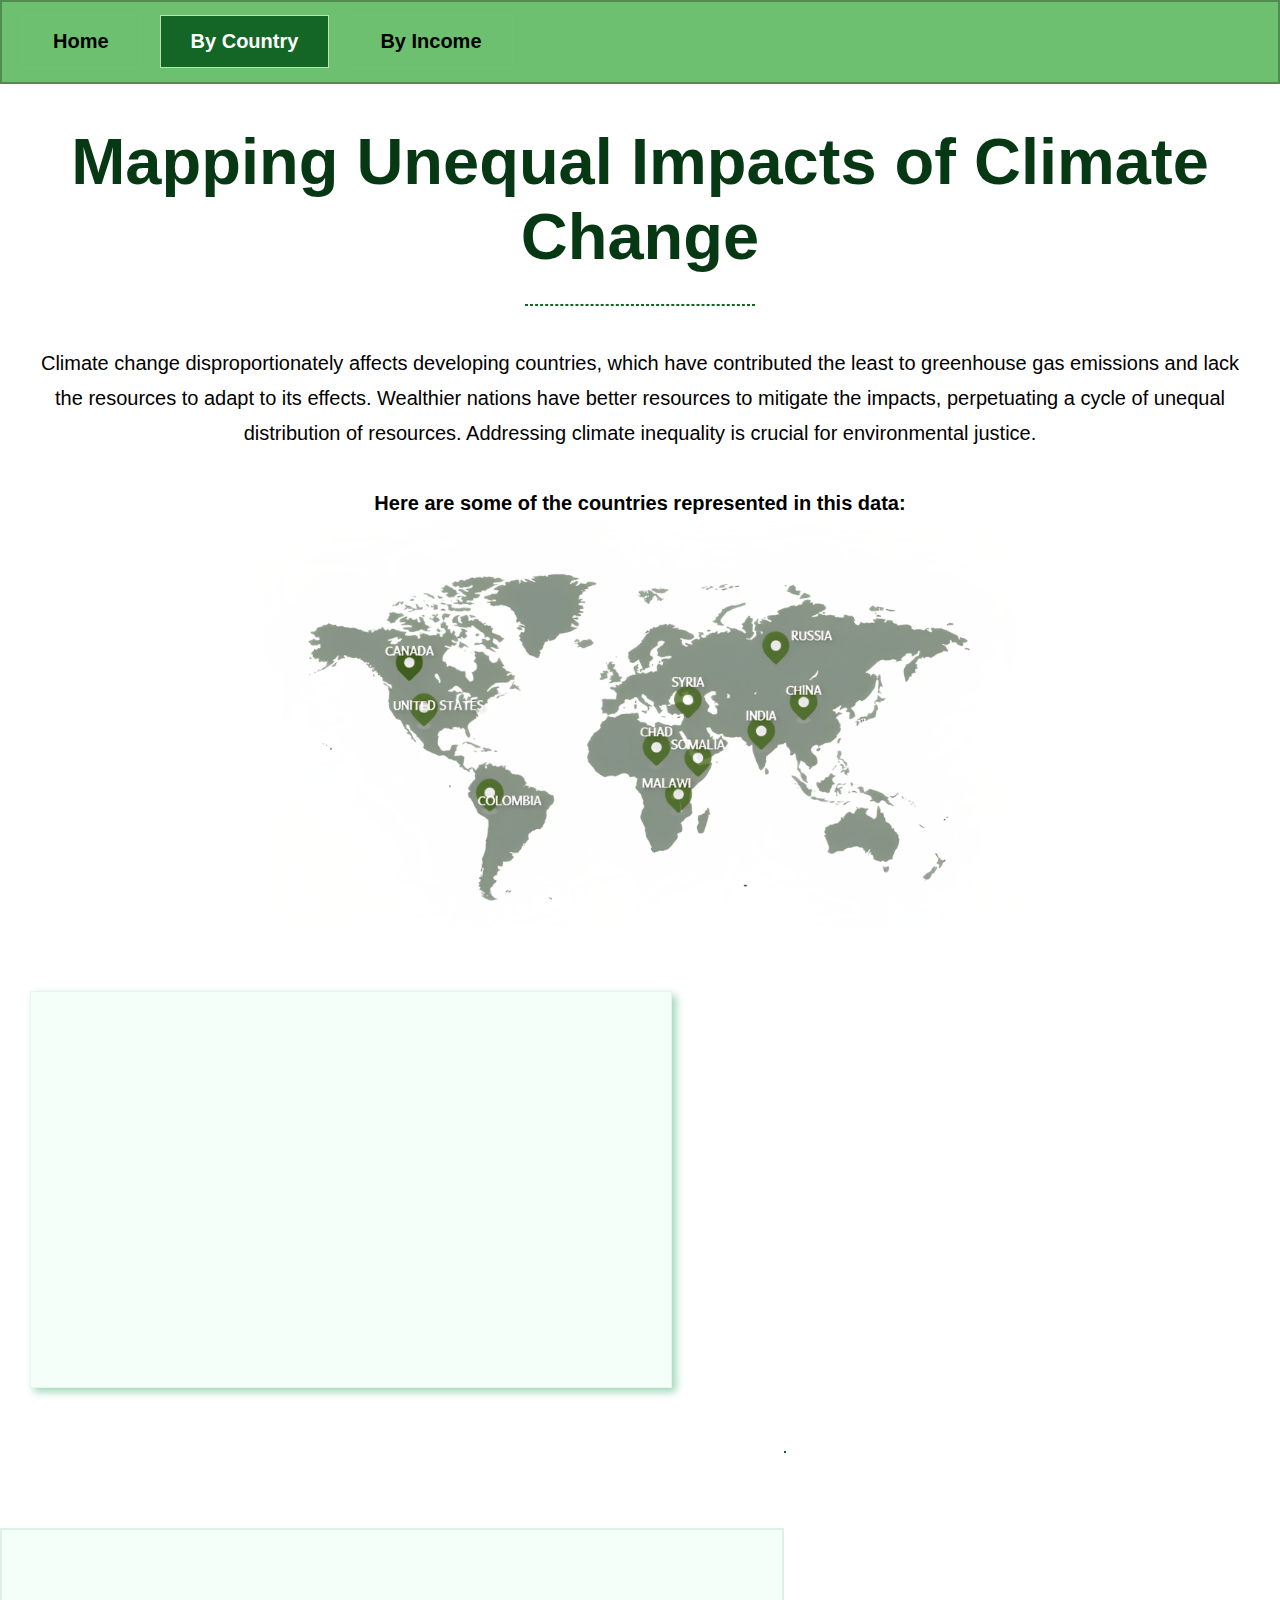
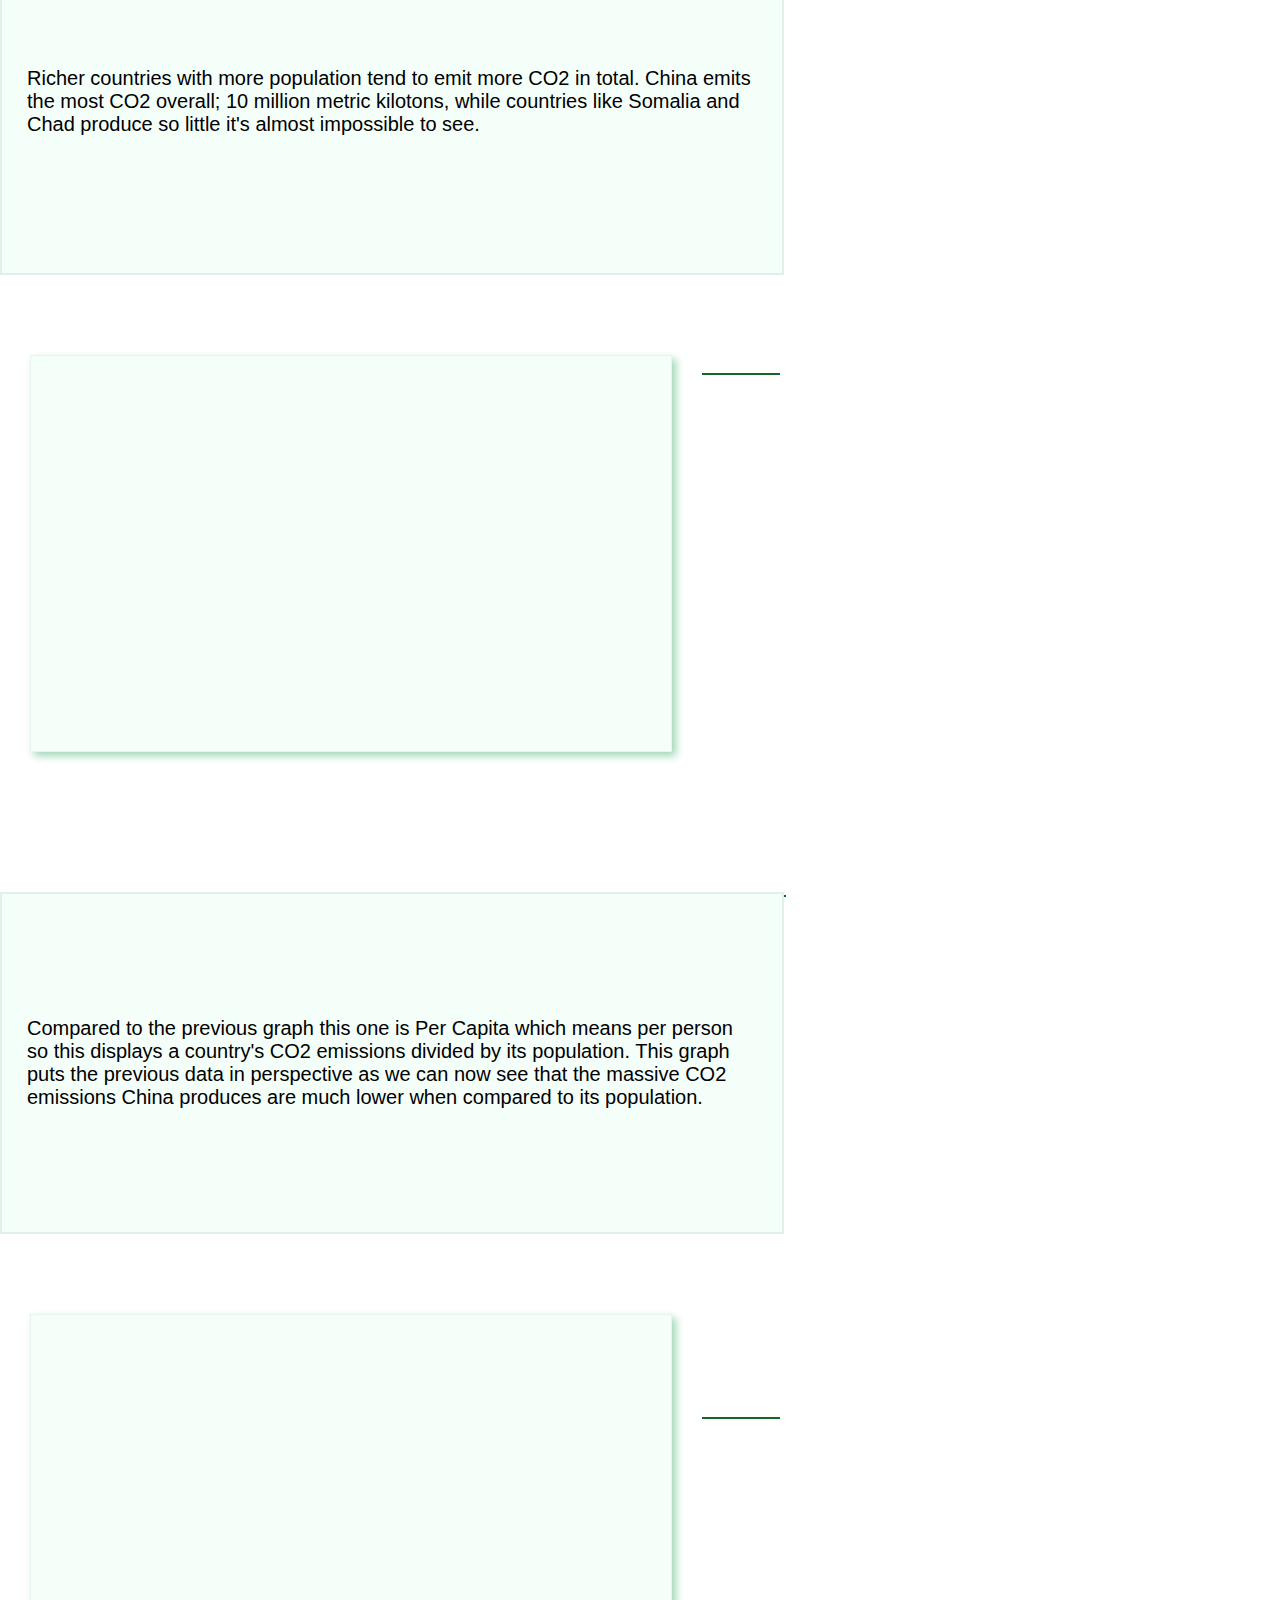
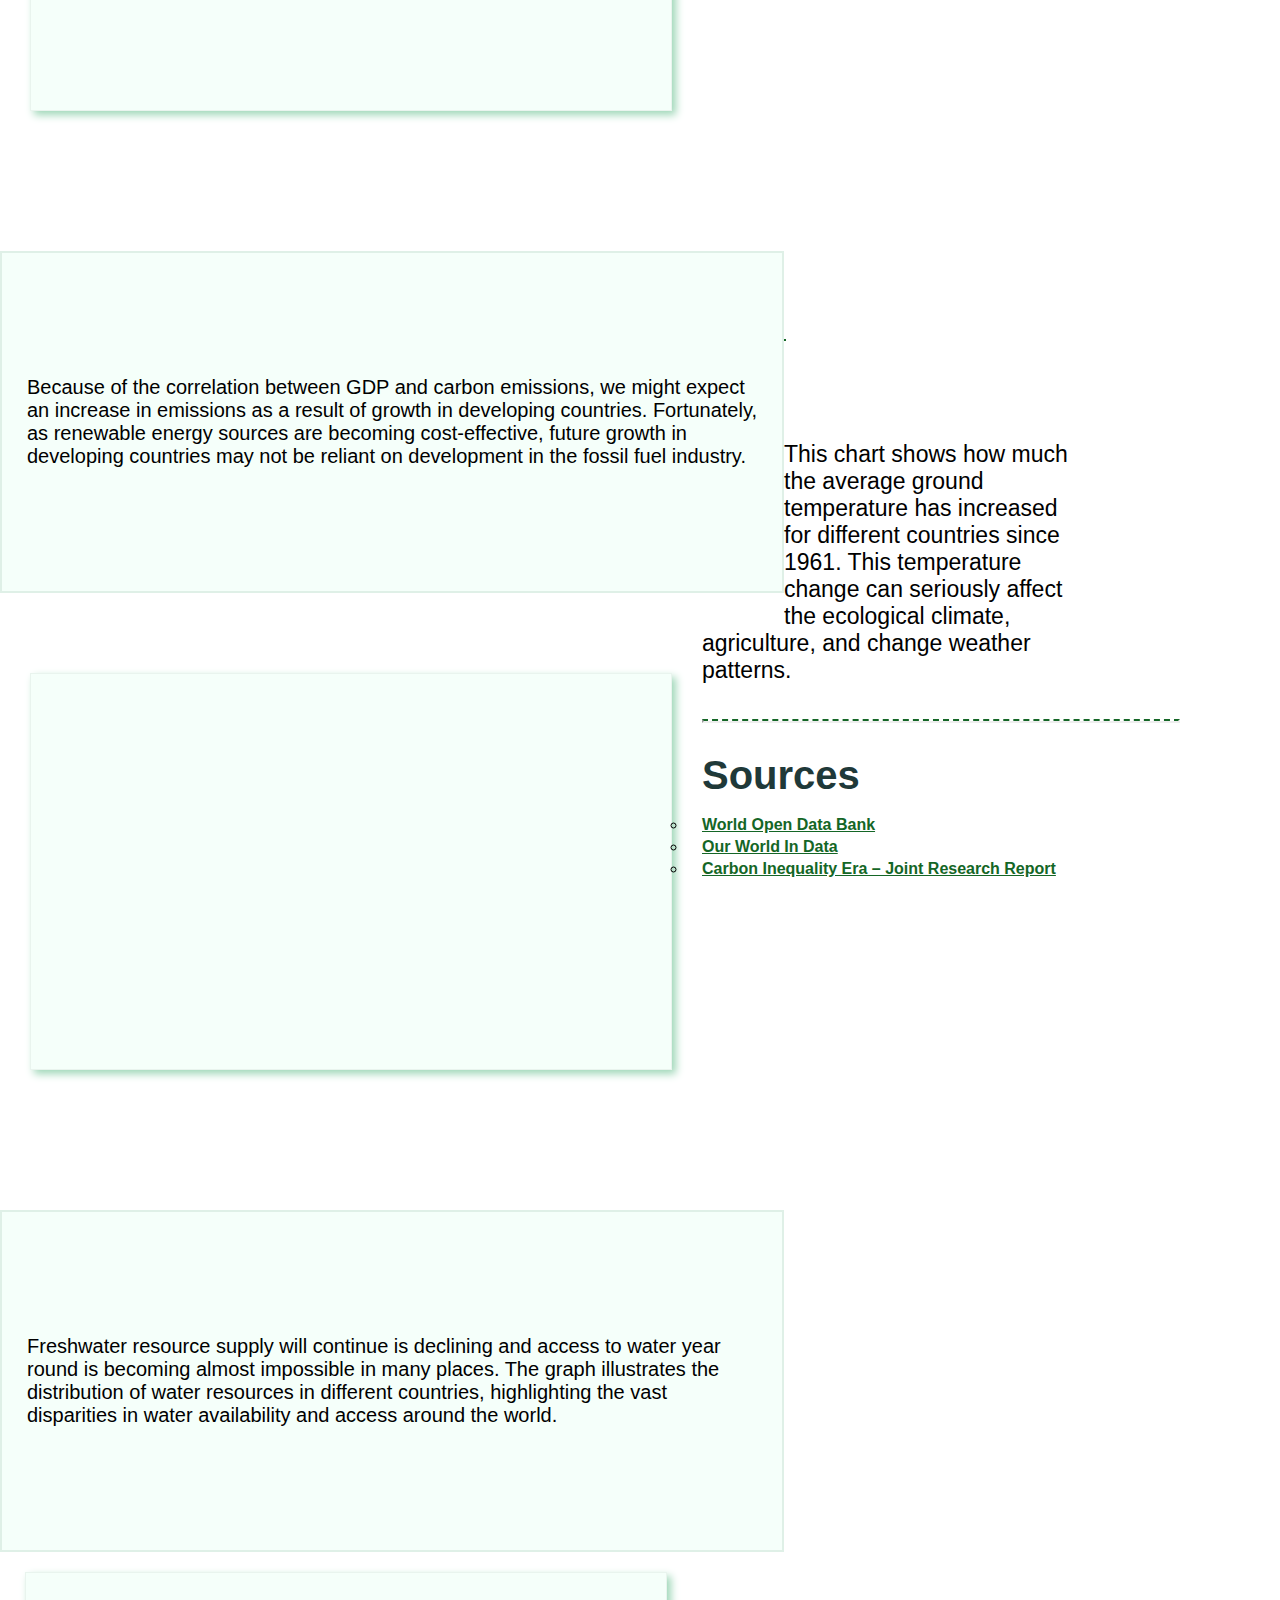
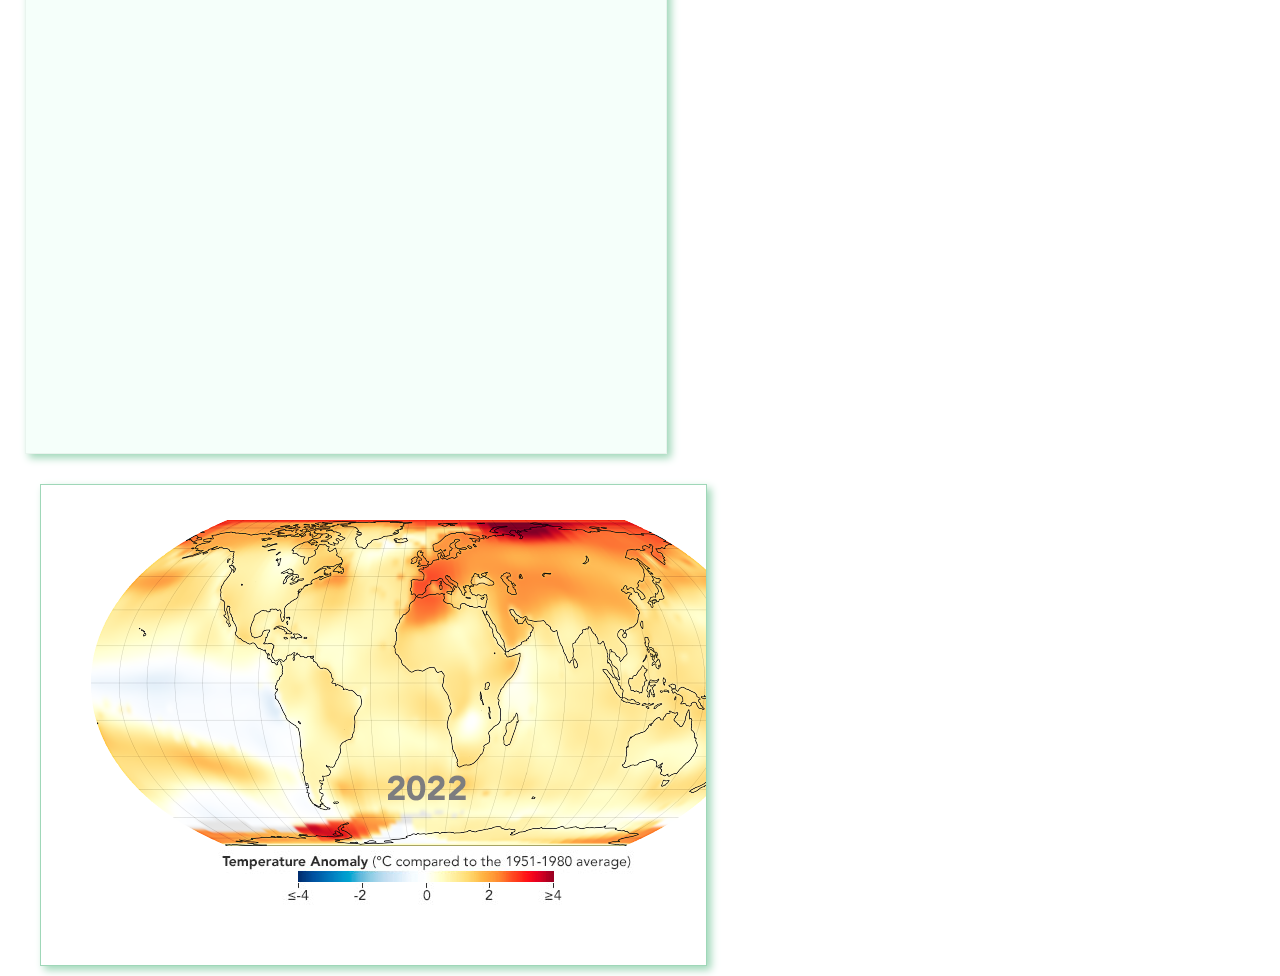
==== commit 4b54b35f: "temp change fixed" ====
--- a/country.html
+++ b/country.html
@@ -71,7 +71,7 @@
         
         <div class="graphs-tc">
             <iframe id="tc-bar" seamless frameborder="0" scrolling="no" src="https://docs.google.com/spreadsheets/d/e/2PACX-1vQ5sWMlYc4z5TtpO9UG3AeZunY6ubfRWZWwLAURVPT9xARPXAKm1lIxCyBYj7jA4W2BwvqKgEbxz9Du/pubchart?oid=26136606&amp;format=interactive"></iframe>            
-            <iframe id="tc-world" src="C:\Users\leobw\Code\climate-inequality-website\temperature changes.png"></iframe> 
+            <iframe id="tc-world" src="./temperature changes.png"></iframe> 
         </div>   
 
         <hr class="main-line">
--- a/style.css
+++ b/style.css
@@ -313,7 +313,7 @@
 /*climate facts*/
 .climate-facts {
     text-align: center;
-    background-color: mintcream;
+    background-color: mintcream; /*pllleeaaasseee*/
     margin: 50px 40px 0px 40px;
     padding: 20px 0px;
 }
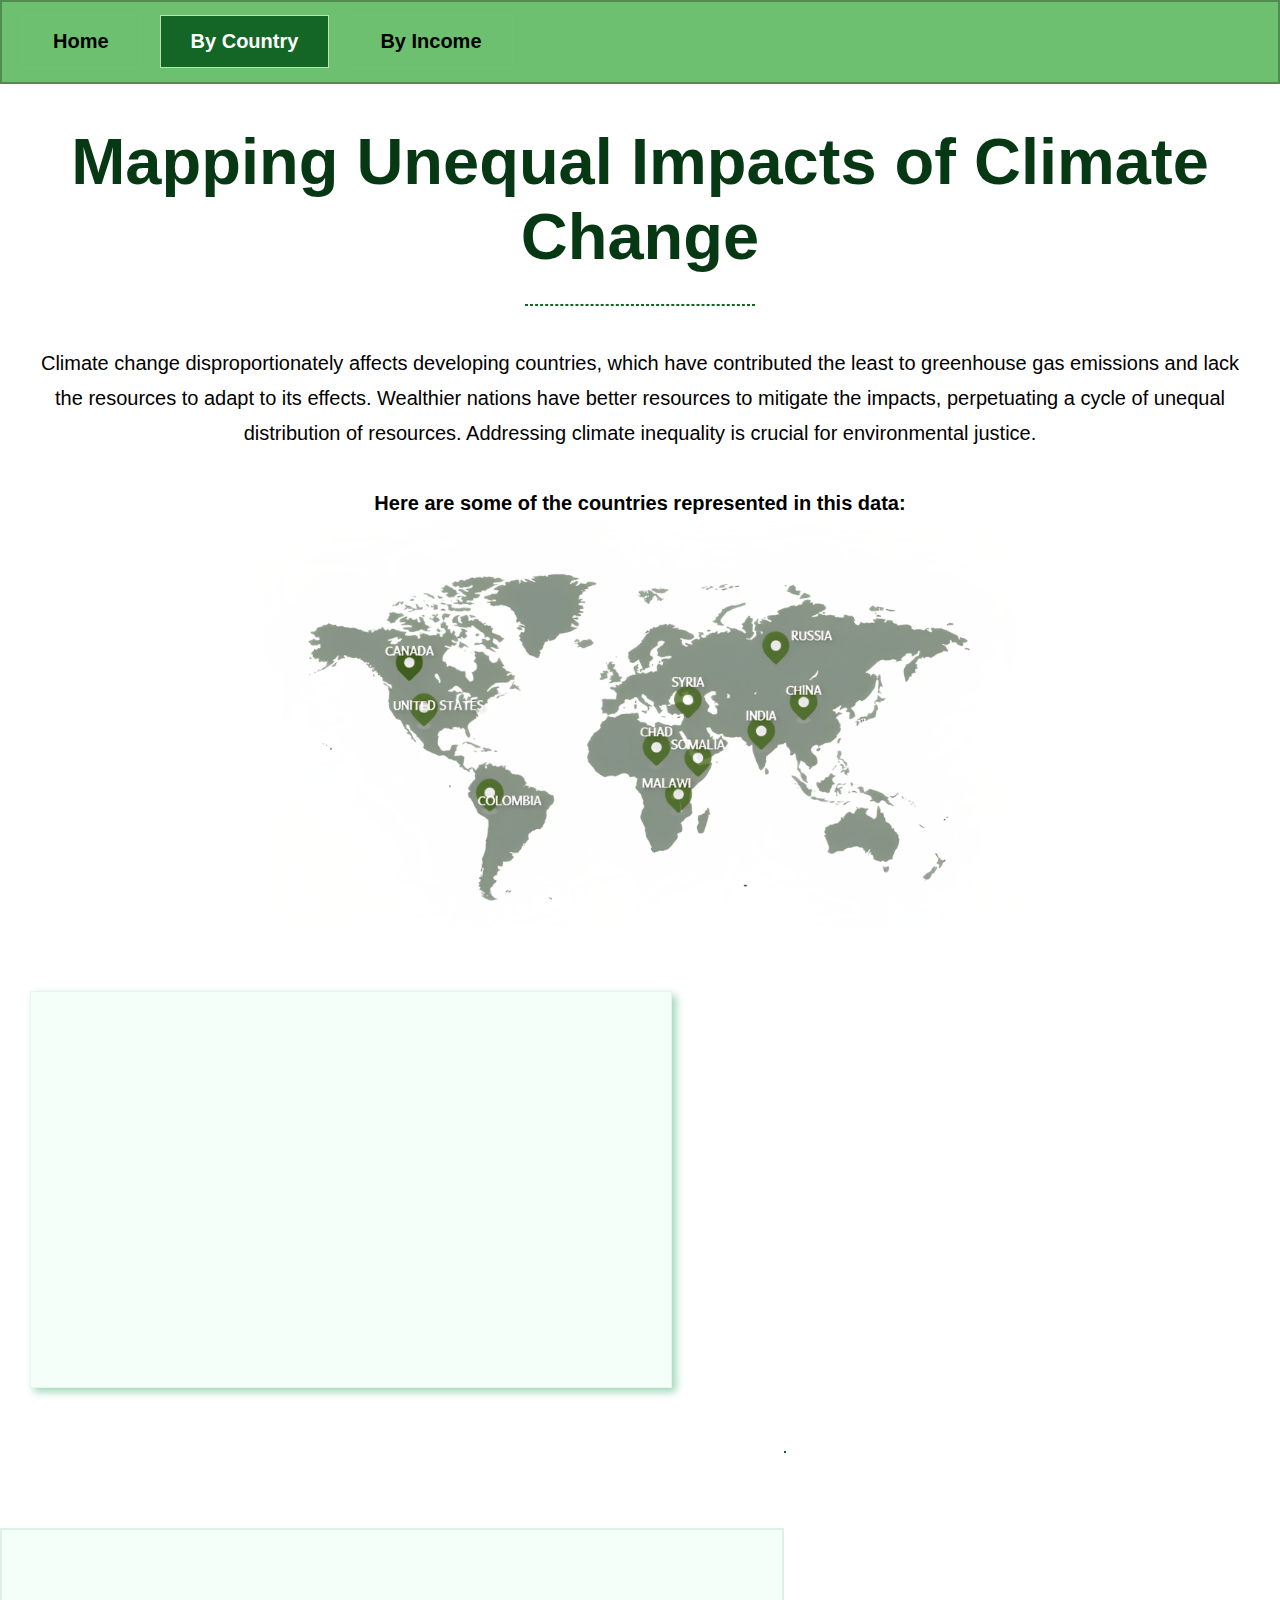
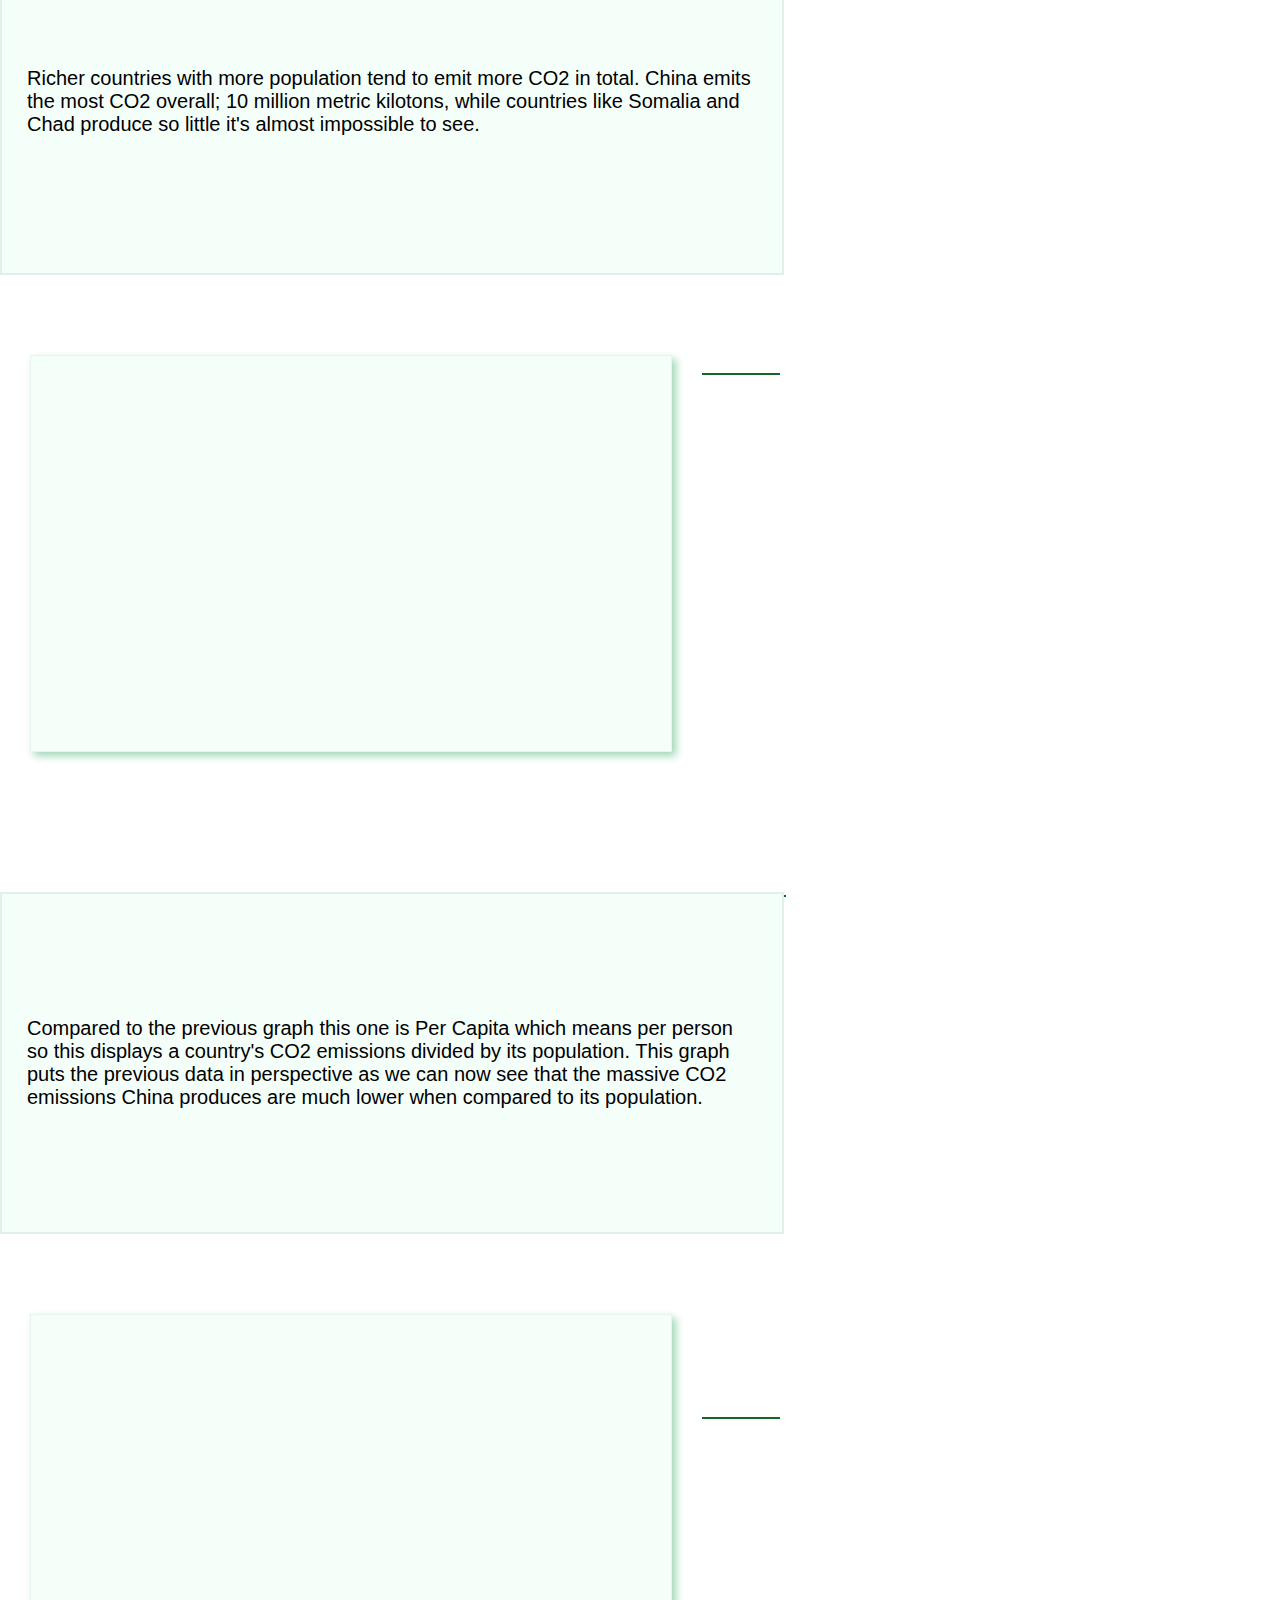
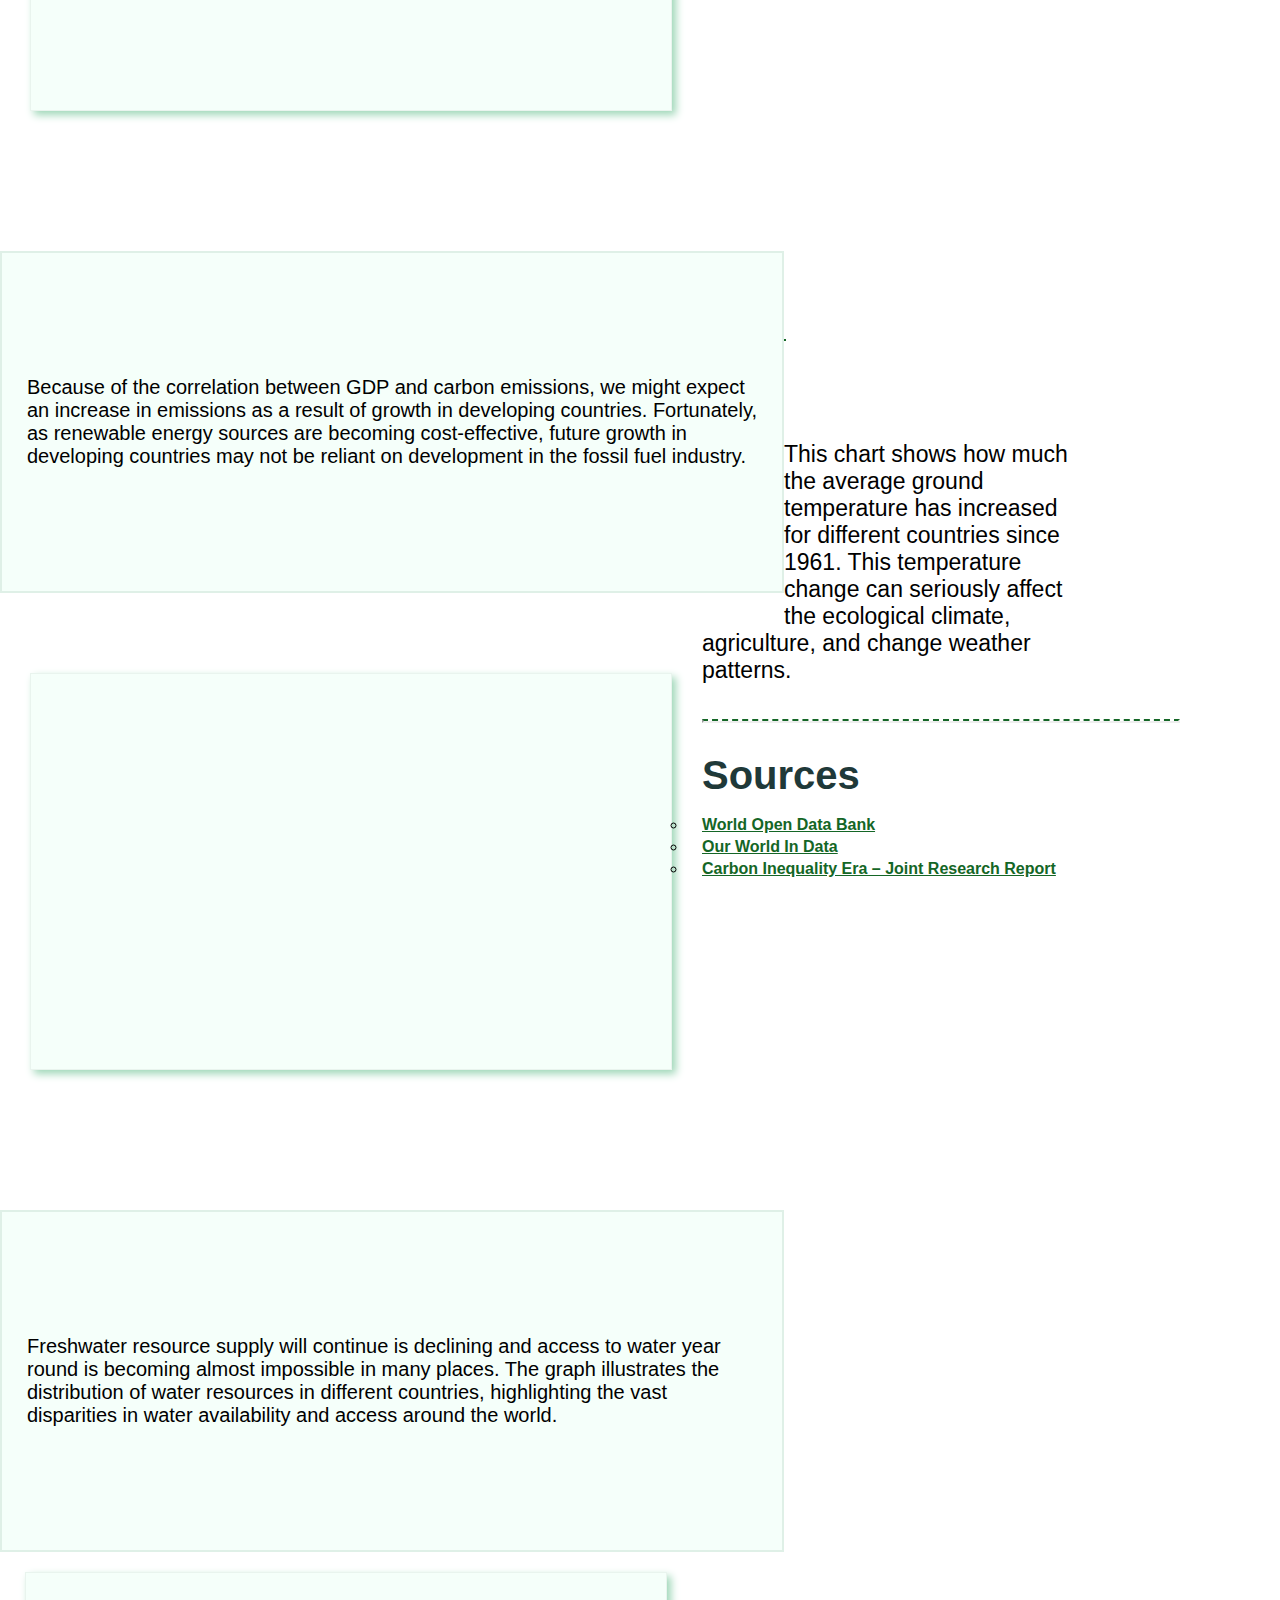
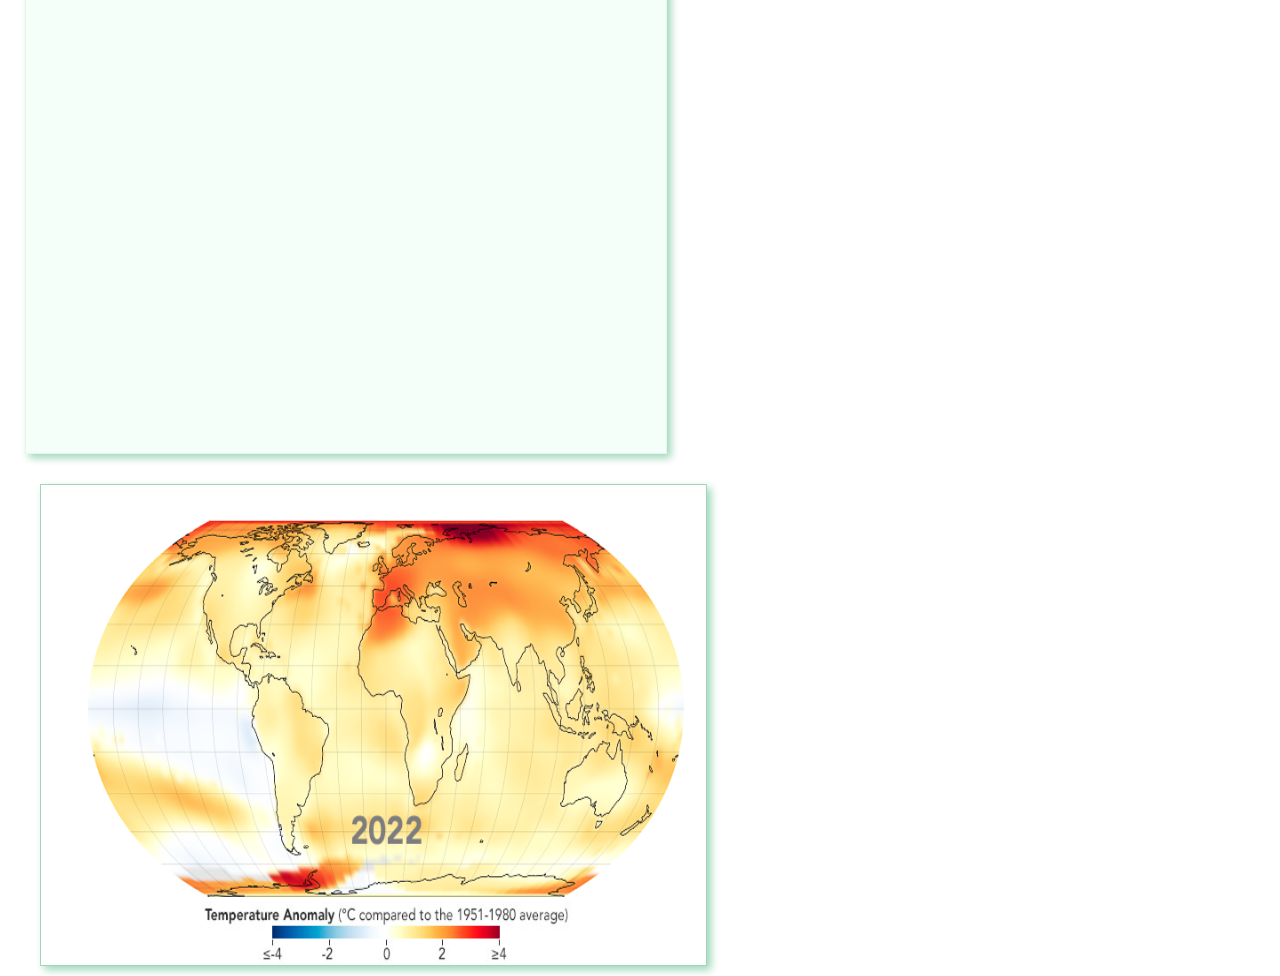
==== commit ad2b1791: "pls temp map work" ====
--- a/country.html
+++ b/country.html
@@ -71,7 +71,7 @@
         
         <div class="graphs-tc">
             <iframe id="tc-bar" seamless frameborder="0" scrolling="no" src="https://docs.google.com/spreadsheets/d/e/2PACX-1vQ5sWMlYc4z5TtpO9UG3AeZunY6ubfRWZWwLAURVPT9xARPXAKm1lIxCyBYj7jA4W2BwvqKgEbxz9Du/pubchart?oid=26136606&amp;format=interactive"></iframe>            
-            <iframe id="tc-world" src="./temperature changes.png"></iframe> 
+            <img id="tc-world" src="./temperature changes.png"></img> 
         </div>   
 
         <hr class="main-line">
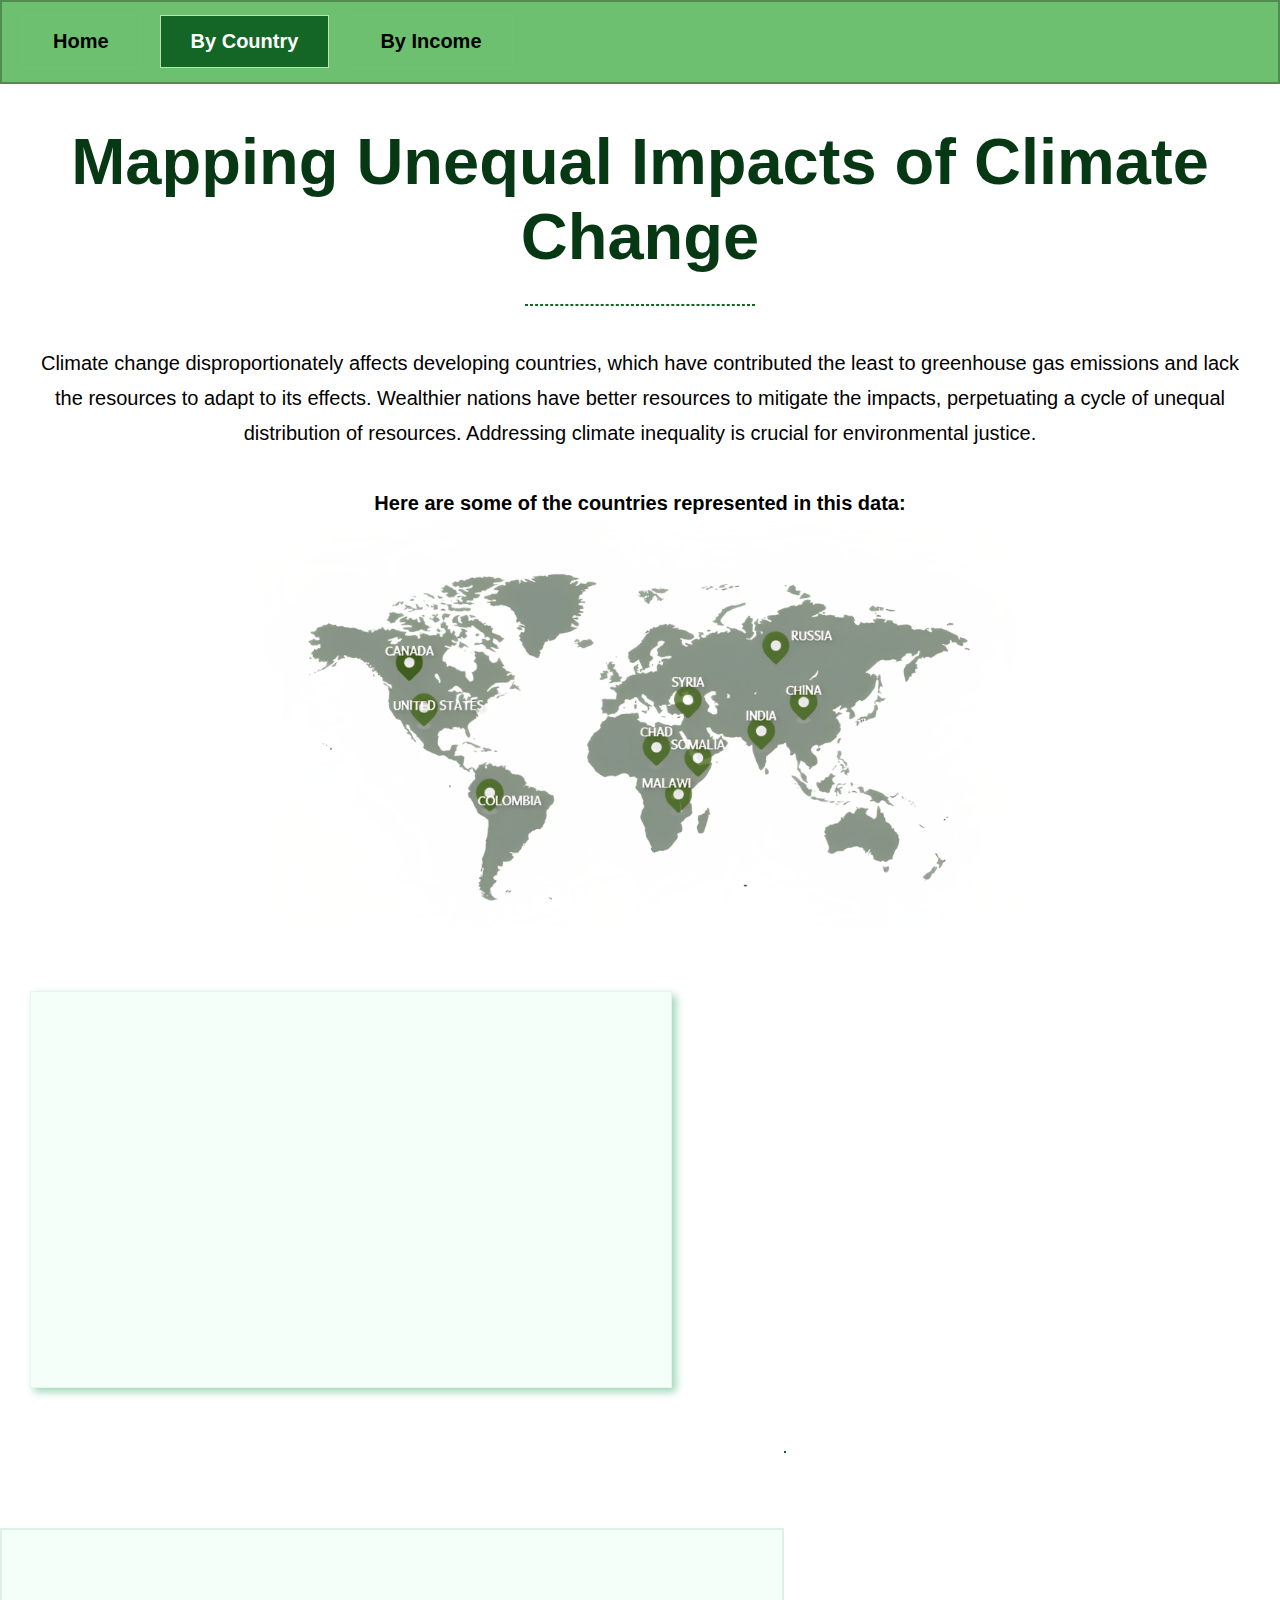
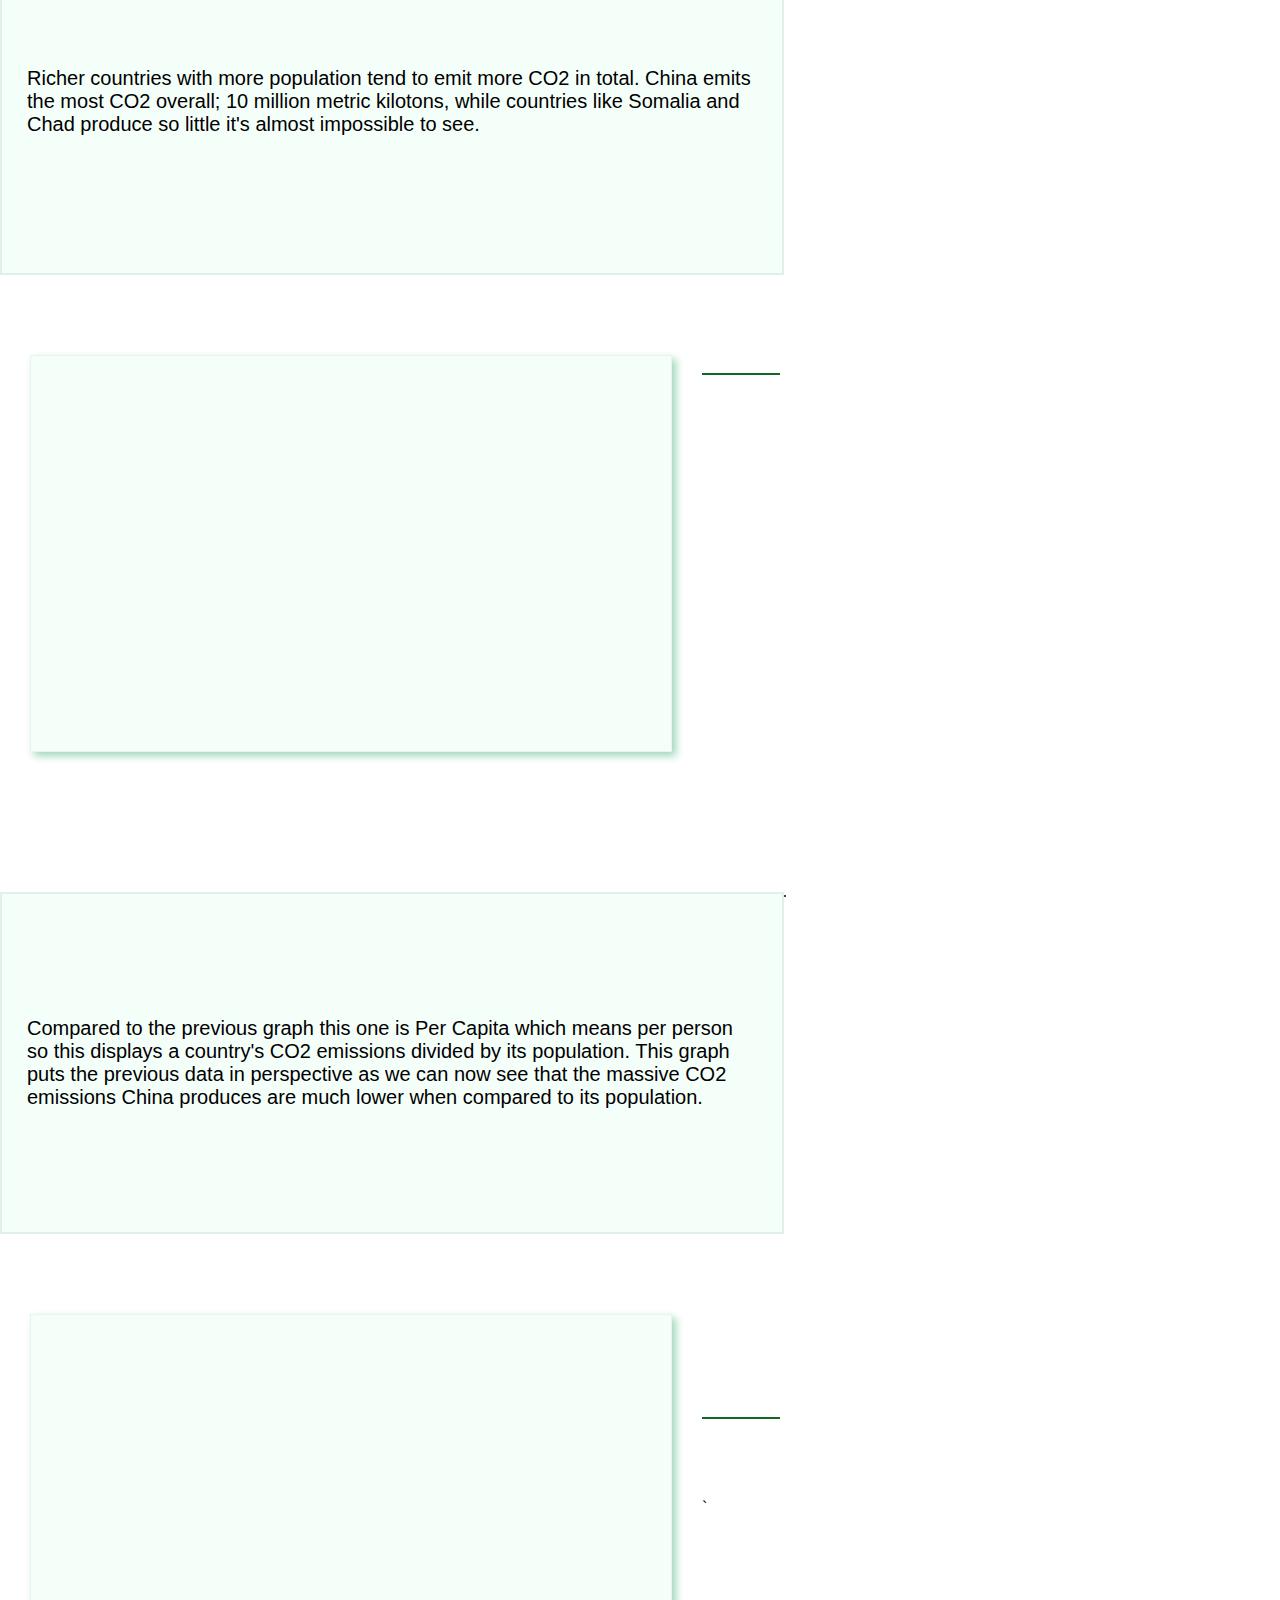
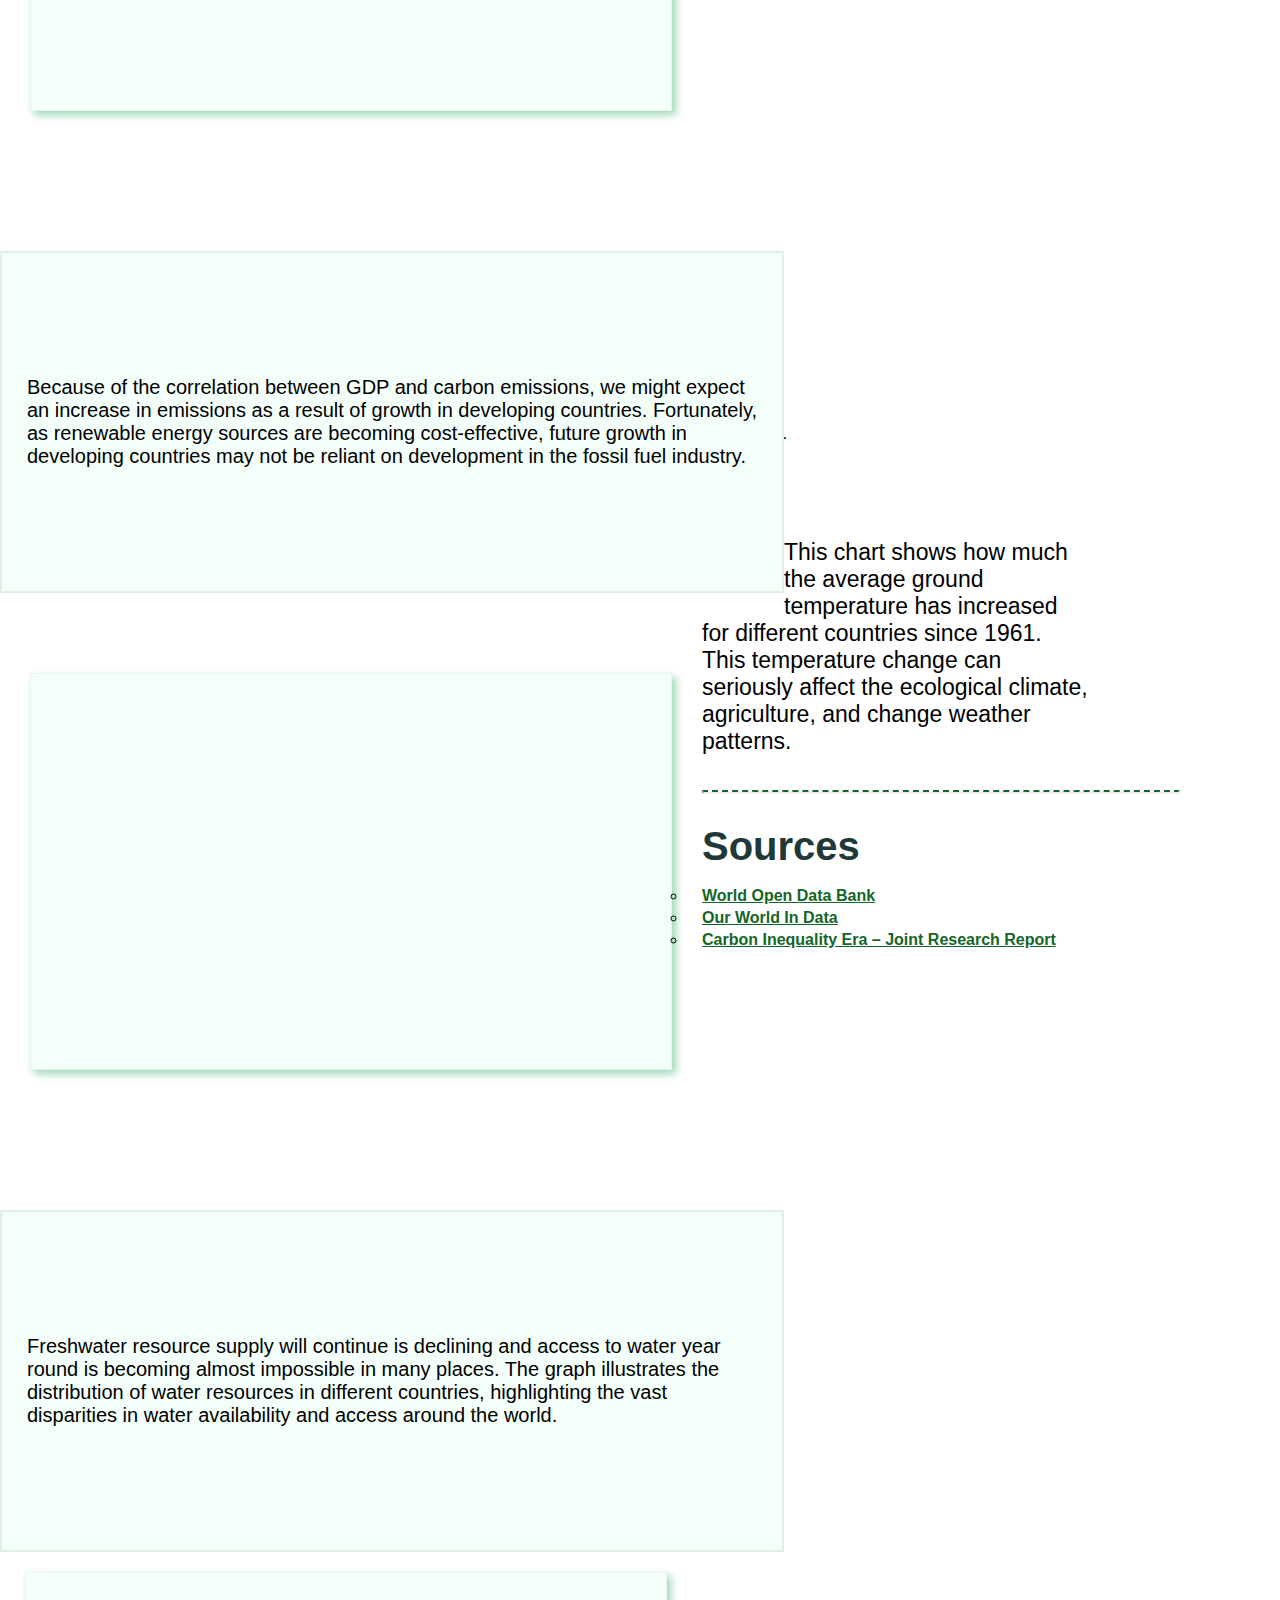
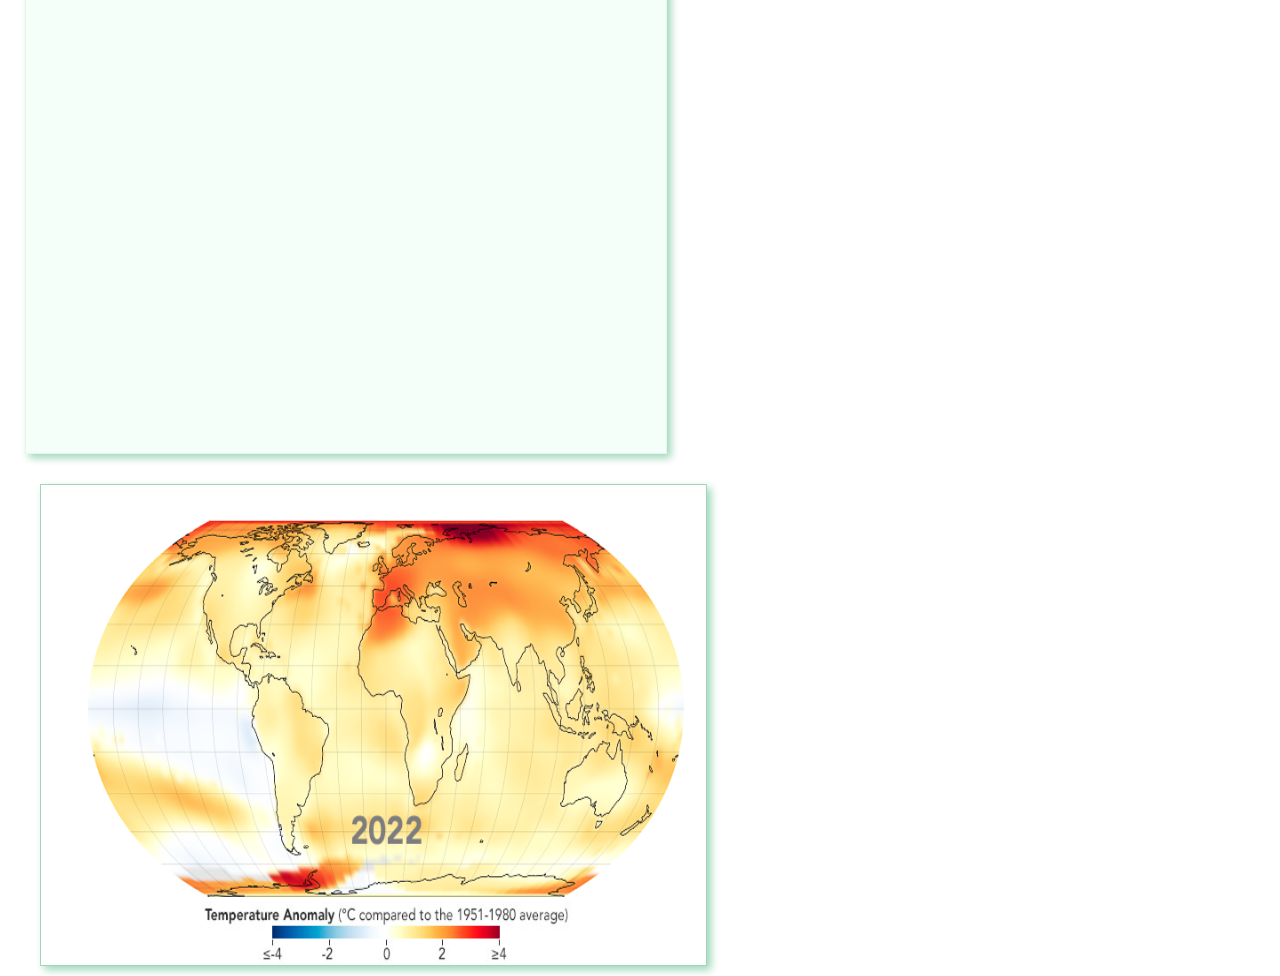
==== commit fe415ffe: "pls work" ====
--- a/country.html
+++ b/country.html
@@ -71,9 +71,9 @@
         
         <div class="graphs-tc">
             <iframe id="tc-bar" seamless frameborder="0" scrolling="no" src="https://docs.google.com/spreadsheets/d/e/2PACX-1vQ5sWMlYc4z5TtpO9UG3AeZunY6ubfRWZWwLAURVPT9xARPXAKm1lIxCyBYj7jA4W2BwvqKgEbxz9Du/pubchart?oid=26136606&amp;format=interactive"></iframe>            
-            <img id="tc-world" src="./temperature changes.png"></img> 
+            <img id="tc-world" src="./temperature-changes.png"></img> 
         </div>   
-
+`
         <hr class="main-line">
 
         <div class="graph-text-tc">
